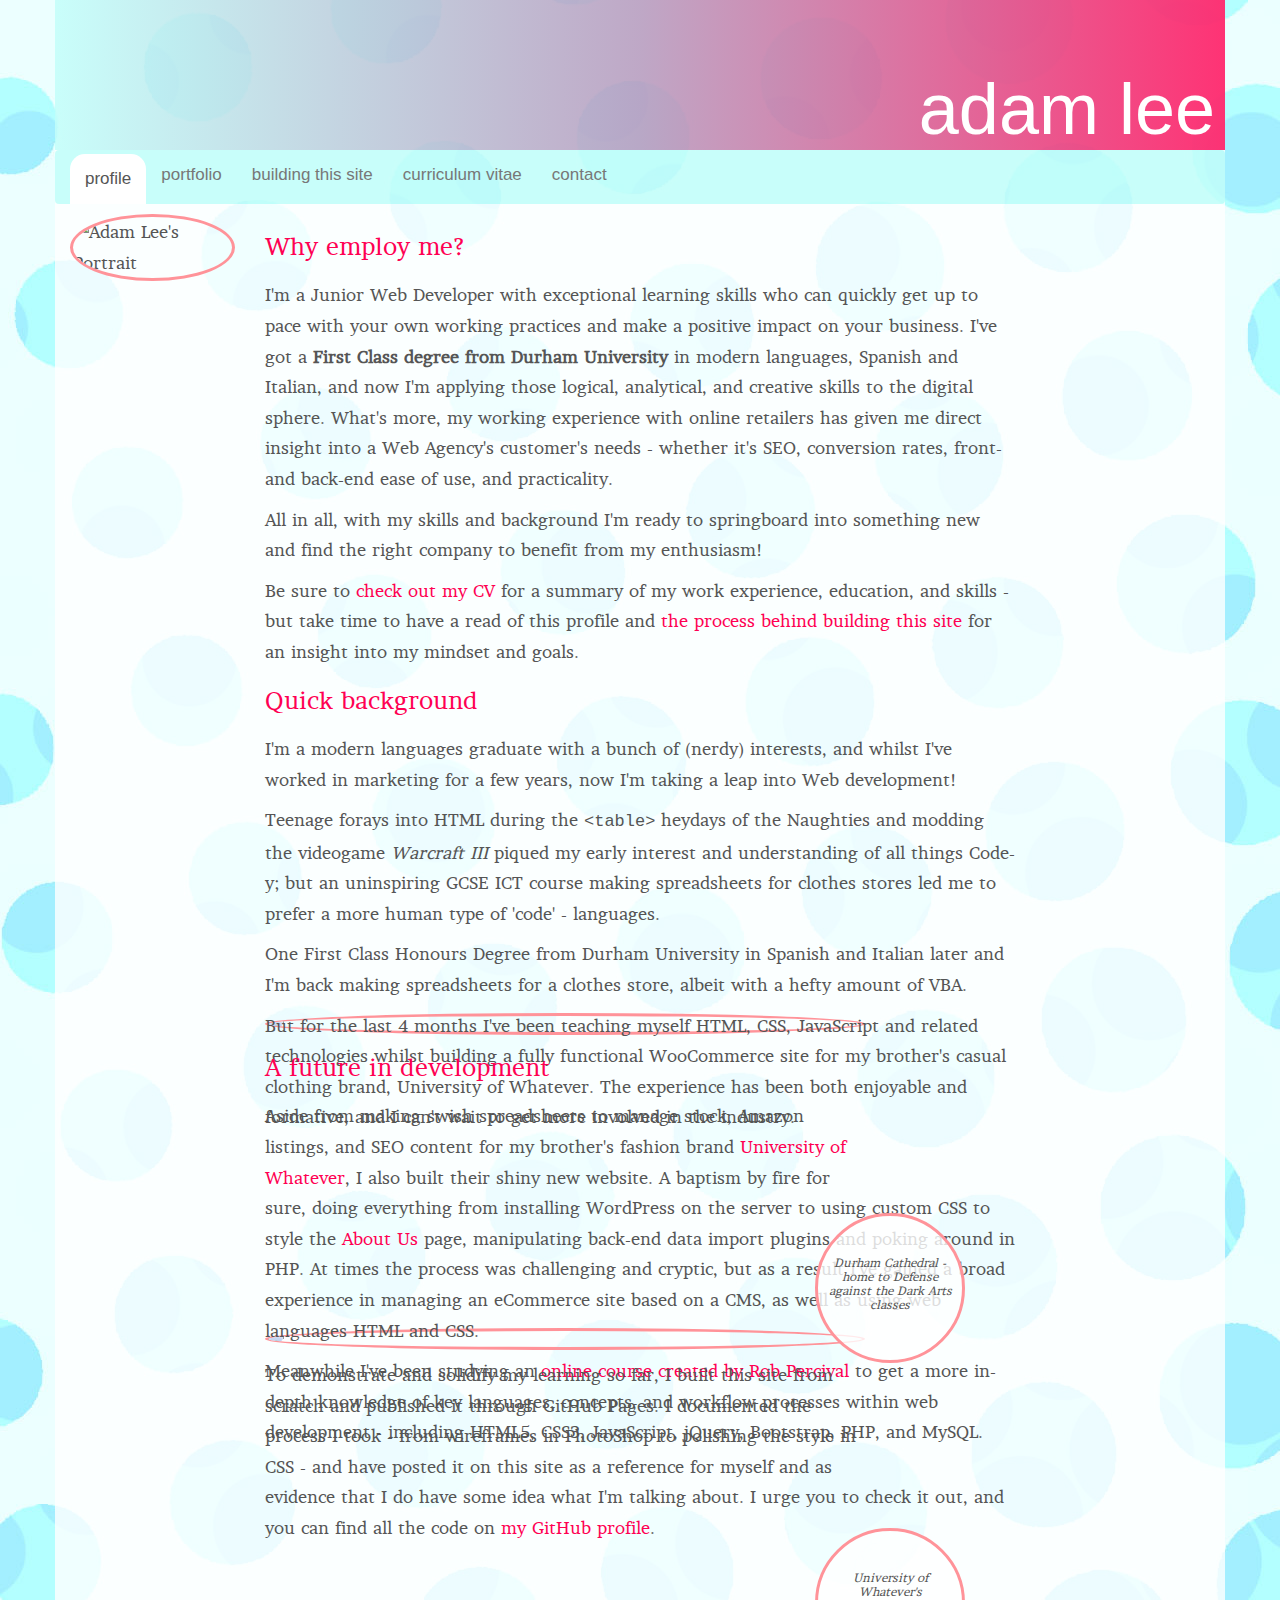
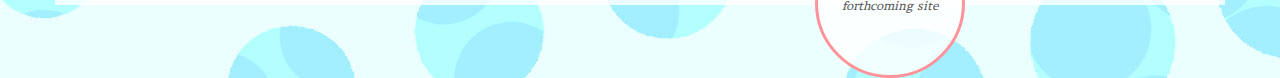
==== index.html @ 2dc08f96 "CV Content and images updated, removal of 'inset' box" ====
<!DOCTYPE html>
<html lang="en">
<head>
	<meta charset="utf-8">
    <meta http-equiv="X-UA-Compatible" content="IE=edge">
    <meta name="viewport" content="width=device-width, initial-scale=1">

	<title>Adam Lee's Portfolio</title>

	<link rel="stylesheet" href="https://maxcdn.bootstrapcdn.com/bootstrap/3.3.5/css/bootstrap.min.css">
	<link rel="stylesheet" href="https://maxcdn.bootstrapcdn.com/bootstrap/3.3.5/css/bootstrap-theme.min.css">
	<link rel="stylesheet" href="style.css">	
	
</head>
<body>


	<div class="container site-body" id="body-container">

		<!-- Site header -->

		<header class="header">

			<h1>adam lee</h1>

		</header>

		<!-- Navigation -->

	<!-- 			<div class="sidebar-nav"> -->
		<div id="nav-wrapper col-sm-12">
			<div class="navbar navbar-default" role="navigation" id="nav">
				<div class="navbar-header">
		<!-- 						<a href="#" class="navbar-brand">Adam Lee</a> -->
					<button type="button" class="navbar-toggle" data-toggle="collapse" data-target=".navbar-collapse"><span class="glyphicon glyphicon-menu-hamburger"></span><span class="sr-only">Toggle navigation</span></button>
				</div>
				<div class="collapse navbar-collapse">
					<nav>
						<ul class="nav navbar-nav">
							<li class="active"><a href="#" id="nav-profile">profile</a></li>
							<li><a href="#" id="nav-portfolio">portfolio</a></li>
							<li><a href="#" id="nav-process">building this site</a></li>
							<li><a href="#" id="nav-cv">curriculum vitae</a></li>
							<li><a href="#" id="nav-contact">contact</a></li>
						</ul>
					</nav>
				</div>
			</div>
		</div>

	
		<!-- Page header -->

<!-- 		<div class="row page-header">
			<div class="col-md-9">
				<h1 class="page-header-text" id="page-header-profile">profile</h1>
			</div>
		</div> -->

		<!-- Page body -->

<!-- 		<div class="row inset-box-row">
			<div class="col-xs-2" inset-image"">
				<div class="inset-image">
					<img src="https://github.com/alee8648/alee8648.github.io/blob/b58513f6302228e58bd4d8382549c571594428f9/images/adam-lee-portrait2.png?raw=true" alt="Adam Lee's Portrait" class="img-responsive">
				</div>
			</div>

 			<div class="col-xs-10 inset-box">
				Junior web developer with a marketing background and a strong degree looking to expand skill-set in the right business!
			</div>
		</div> -->
<!-- 
		<div class="row inset-box-row">
				<div class="inset-image">
					<img src="images/adam-lee-portrait2.png" alt="Adam Lee's Portrait" class="img-responsive">
				</div>
				<div class="inset-box-container">
					<div class="inset-box">
						Junior web developer with a marketing background and a strong degree looking to expand skill-set in the right business!
					</div>
				</div>
		</div> -->

		<div class="row page-body">


			<!-- Page content -->

			<div class="col-sm-2">
				<div class="inset-image">
					<img src="https://github.com/alee8648/alee8648.github.io/blob/b58513f6302228e58bd4d8382549c571594428f9/images/adam-lee-portrait2.png?raw=true" alt="Adam Lee's Portrait" class="img-responsive">
				</div>
			</div>

			<div class="col-sm-8">

				<div class="page-copy">

					<div class="row">

						<div id="content-profile">

							<div class="row">

								<div class="page-content-p">

									<h3>Why employ me?</h3>

									<p>I'm a Junior Web Developer with exceptional learning skills who can quickly get up to pace with your own working practices and make a positive impact on your business. I've got a <strong>First Class degree from Durham University</strong> in modern languages, Spanish and Italian, and now I'm applying those logical, analytical, and creative skills to the digital sphere. What's more, my working experience with online retailers has given me direct insight into a Web Agency's customer's needs - whether it's SEO, conversion rates, front- and back-end ease of use, and practicality.</p>

									<p>All in all, with my skills and background I'm ready to springboard into something new and find the right company to benefit from my enthusiasm!</p>

									<p>Be sure to <a href="#">check out my CV</a> for a summary of my work experience, education, and skills - but take time to have a read of this profile and <a href="#">the process behind building this site</a> for an insight into my mindset and goals.</p>

									<h3>Quick background</h3>

									<p>I'm a modern languages graduate with a bunch of (nerdy) interests, and whilst I've worked in marketing for a few years, now I'm taking a leap into Web development!</p>

									

									<p>Teenage forays into HTML during the <samp>&lt;table&gt;</samp> heydays of the Naughties and modding the videogame <em>Warcraft III</em> piqued my early interest and understanding of all things Code-y; but an uninspiring GCSE ICT course making spreadsheets for clothes stores led me to prefer a more human type of 'code' - languages.</p>

									<p>One First Class Honours Degree from Durham University in Spanish and Italian later and I'm back making spreadsheets for a clothes store, albeit with a hefty amount of VBA.</p>
									
									<p>But for the last 4 months I've been teaching myself HTML, CSS, JavaScript and related technologies whilst building a fully functional WooCommerce site for my brother's casual clothing brand, University of Whatever. The experience has been both enjoyable and formative, and I can't wait to get more involved in the industry.</p>

								
									<div class="body-image">
										<div class="body-image-inset">
											<p>Durham Cathedral - home to Defense against the Dark Arts classes</p>
										</div>

										<img src="https://github.com/alee8648/alee8648.github.io/blob/b58513f6302228e58bd4d8382549c571594428f9/images/university-of-durham.jpg?raw=true" class="img-responsive">

										
									</div>

									<h3>A future in development</h3>

									<p>Aside from making swish spreadsheets to manage stock, Amazon listings, and SEO content for my brother's fashion brand <a href="http://www.universityofwhatever.co.uk/" target="_blank">University of Whatever</a>, I also built their shiny new website. A baptism by fire for sure, doing everything from installing WordPress on the server to using custom CSS to style the <a href="http://www.universityofwhatever.co.uk" target="_blank">About Us</a> page, manipulating back-end data import plugins and poking around in PHP. At times the process was challenging and cryptic, but as a result I've gained a broad experience in managing an eCommerce site based on a CMS, as well as using web languages HTML and CSS.</p>

									<p>Meanwhile I've been studying an <a href="https://www.udemy.com/complete-web-developer-course/" target="_blank">online course created by Rob Percival</a> to get a more in-depth knowledge of key languages, concepts, and workflow processes within web development - including HTML5, CSS3, JavaScript, jQuery, Bootstrap, PHP, and MySQL.</p>

									<div class="body-image">
										<div class="body-image-inset">
											<p>University of Whatever's forthcoming site</p>
										</div>

										<img src="https://github.com/alee8648/alee8648.github.io/blob/b58513f6302228e58bd4d8382549c571594428f9/images/uow-holding-page1.jpg?raw=true" class="img-responsive">

										
									</div>


<!-- 								</div> -->

<!-- 								<div class="page-copy-img col-md-4">

									<

								</div> -->

<!-- 								<div class="page-content-p col-md-8"> -->

									<p>To demonstrate and solidify my learning so far, I built this site from scratch and published it through GitHub Pages. I documented the process I took - from wireframes in PhotoShop to polishing the style in CSS - and have posted it on this site as a reference for myself and as evidence that I do have some idea what I'm talking about. I urge you to check it out, and you can find all the code on <a href="https://github.com/alee8648" target="_blank">my GitHub profile</a>.</p>

								</div>

							</div>

						</div>
						
						<div id="content-portfolio">

							<div class="page-header">
								<h1 class="page-header-text" id="page-header-portfolio">portfolio</h1>
							</div>

							<div class="page-content-p col-md-8">
								<p>Lorem ipsum dolor sit amet, consectetur adipisicing elit. Rem accusantium reprehenderit harum atque numquam nostrum, magnam, accusamus dolores quisquam voluptas? Vero consectetur, nisi minima consequuntur facere sed hic dolorum laboriosam.</p>
							</div>
							<div class="page-copy-img col-md-4"><img src="http://marmaladeoc.com/wp-content/uploads/2014/02/stack-of-papers-537x350.jpg" alt="image1"></div>
							<div class="page-content-p col-md-8">
								<p>Lorem ipsum dolor sit amet, consectetur adipisicing elit. Dolor sit veniam magnam odio, voluptatem consectetur laudantium tempore. Explicabo dolorem, veniam facere sit eius architecto ipsam repudiandae consequatur reprehenderit a iste.</p>
							</div>
							<div class="page-copy-img col-md-4"><img src="http://marmaladeoc.com/wp-content/uploads/2014/02/stack-of-papers-537x350.jpg" alt="image2"></div>
						</div>


						<div id="content-process">

<!-- 							<div class="page-header">
								<h1 class="page-header-text" id="page-header-process">how I built this site</h1>
							</div> -->

							<div class="page-content-p">

								<h3>Why the explanation?</h3>

								<p>I'm never happy with simply muddling through a process to get to the end result, so I've been careful in building my sites to gain an insight into what's going on as I do it. And how better to present my new webpage knowledge than in a webpage?</p>

								<h3>Stage 1: Concept and Content Plan</h3>

								<p>So I want to make a website, but what exactly will go in it? It's important that the content shapes the design and not vice versa, so my first step was committing my ideas to pen and paper. A simple step, but referring back to these notes continuously throughout the rest of the process proved its worth.</p>

								<h3>Stage 2: Photoshop Wireframes</h3>

								<p>I took to Photoshop to quickly sketch out the different areas of the site using simple coloured boxes to represent <samp>&lt;div&gt;</samp> elements, and naming the layers with the classes I would eventually use when coding. Making a responsive site, I made 3 different versions of the wireframes to demonstrate to myself how the site should adapt to the screen size. My design would ultimately change, but having that reference for class names, and a PSD file I could go back and play around with (and build my visual mockup on) was invaluable.</p>

								<div class="body-image">
									<div class="body-image-inset">
										<p>Later style and practicality would better inform my boxy decisions</p>
									</div>

									<img src="images/adam-lee-portfolio-wireframes.jpg" class="img-responsive" alt="The wireframes used on the site">

										
								</div>

								<h3>Stage 3: Visual Mock-up</h3>

								<p>Based on the wireframes, I began to add visual elements such as images, text, colours, and backgrounds to provide a goal to code towards. However, I admit I cheated by building the wireframes in code first to see how they'd look with Bootstrap's default styling. Or maybe that's not cheating at all?</p>

								<p>But my first visual mock-up got scrapped almost completely, its definite estate agent flavour not coinciding with my design goals. The new look is fresher, more original, and appealing to the eye, and it's this second visual mock-up I've been building on since.</p>

								<div class="body-image">
									<div class="body-image-inset">
										<p>I like purple but... this resembled the worst of the Brighton letting agents I've experienced recently</p>
									</div>

									<img src="images/adam-portfolio-rejected-style.jpg" class="img-responsive" alt="The site's original rejected style">

										
								</div>

								<h3>Stage 4: Content and Graphics</h3>

								<p>As content-writer and selfie-photographer for my own site I had to take some time out to actually write the stuff. Until the text and images were complete I used everyone's favourite fake Latin placeholder text and some fetching photographs of stacks of folders.</p>

								<p>I don't purport to be a graphic designer, but a working knowledge of Photoshop helped me to get the graphics I wanted for the site - including designing my own background.</p>

								<h3>Stage 5: HTML &amp; JavaScript</h3>

								<p>Leaving the bulk of the styling work aside, I started coding by building the <samp>&lt;div&gt;</samp> framework using the classes from my wireframes PSD file and the content titles from my content plan. Knowing I would be using Bootstrap's grid system, I added the relevant container, row, and col- classes to create a responsive site before beginning on the true styling.</p>

								<p>With the goal of making the site functional before making it pretty, I also coded the JavaScript to allow switching between the content 'tabs'. This was achieved by giving the navigation buttons ids then using substrings to find the relevant content to display.</p>

								

								<h3>Stage 6: CSS</h3>

								<p>Some design elements from my visual mock-up were surprisingly easy to lift and apply in CSS, such as the gradient on the header, but others took a bit more fiddling and learning to get right - such as the image caption 'insets' that required different styling for different screen sizes to maintain a satisfying responsive experience.</p>

								<p>Now that I'd converted my mock-up into a website, I iterated on various elements of my design to make more informed decisions now that I could test them in the more natural setting of the browser.</p>

								<div class="body-image">
									<div class="body-image-inset">
										<p>I dare say there are more tricks to learn beyond my own brand of code organisation</p>
									</div>

									<img src="images/code-in-progress.jpg" class="img-responsive" alt="Code in progress">

										
								</div>

								<p>To write my code I used Sublime Text 3, becoming a fan of the Emmet package for shorthand HTML typing whilst at it. I'm a shortcut junkie, and these tools scratched an itch when it came to make the process of code writing more efficient.</p>

								<h3>Stage 7: Hosting</h3>

								<p>Turns out Adam Lee is a fairly popular name, but the snazzy new .xyz domain was available - hopefully all the snazzier for Google's adoption of it. As I'd been keeping my site backed up and up-to-date on GitHub, hosting it there as a personal portfolio page made sense. And of course, it means <a href="https://github.com/alee8648">all the code is available publicly</a> there now, should you want to see it!</p>

								<h3>Stage 8: Future considerations</h3>

								<p>As a fledgling Web Developer, I'm well aware of my limitations. Keeping the site restricted to one HTML document made it easy to edit site-wide elements, such as the header and navigation, but in future the use of <strong>PHP</strong> would be a more comprehensive solution. Splitting the content to different pages would make for a more logical URL structure and avoid too much content being kept hidden with CSS.</p>

								<p>I also hope to develop the JavaScript and jQuery functions of the page to create a more interactive and appealing experience. For example, animating the switch between tabs would create a smoother user experience, as would more dynamic captions and page insets. As a gamer and UX snob, I find the feel of a website/interface to be a driving factor in how long I'm willing to spend using it. Identifying exactly what makes these experiences so satisfying is one of the most exciting aspects of web development to me.</p>

								<p>As I continue to learn more, I intend that the site grow with me as a demonstration of my abilities.</p>

							</div>
						</div>


						<div id="content-cv">

							<h3>In short</h3>

							<p>Fast-learning web developer with a background in marketing, a First Class Honours degree from Durham University, and a knack for all things digital. Having taught myself HTML, CSS, and WordPress to produce a fully functioning eCommerce site for a client, I'm looking to grow within a professional agency whilst expanding my skill set.</p>

							<h3>Education</h3>

							<p><strong>First Class BA(Hons) Modern Languages and Cultures (Spanish &amp; Italian)</strong><br>

							<em>University of DurhamOct 2009 - Jun 2013</em>

							<ul>
								<li>Particularly impressive results (80%+) in well-researched and professionally written critical analysis essays – including creatively inclined work such as academic film reviews and literary translations</li>
								<li>Strong analytical skills developed on linguistic, cultural, and intercultural levels through study of literature, linguistics, history, art, and cinema</li>
								<li>Recommended for Post-graduate study in Visual Arts, Film, or Literature</li>
								<li>Structured, methodical approach to tasks and deadline management</li>
								<li>Found and ran a Book Club Society, heading the group as discussion leader</li>

							</ul></p>

							<p><strong>'A' Level, 'AS' Level</strong><br>
							<em>Sleaford Joint Sixth Form Sep 2007 - Jul 2009</em>
								<ul>
									<li>'A' grade achieved in Maths, Spanish, French, and English Language at 'AS' and 'A' Level, 'A' grade in Critical Thinking at 'AS' Level (prior to introduction of A* grades)</li>
								</ul>
							</p>

						<h3>Employment</h3>

						<p><strong>Marketing and Social Media Assistant</strong><br>
						<em><a href="http://www.bangandstrike.com" target="_blank">BANG+STRIKE</a> (Online retailer of men's underwear) Aug 2014 - Feb 2015</em>
							<ul>
								<li>Responsible for the site's numerous social channels, including Facebook, Twitter, Instagram, Pinterest, Tumblr, and Google+, and co-ordinating with the Marketing Manager and Creative Director to deliver the marketing strategy evenly</li>
								<li>Monitored Google Analytics on a weekly basis for feedback on blog popularity, inbound links, and social media coverage. Also attended Google Analytics training</li>
								<li>Researched and monitored competitors and the market, optimising social media and blogs to keep up with advances</li>
								<li>Enacted A/B testing on Facebook posts to find the most successful content formula</li>
								<li>Principal blog-writer, responsible for creation of interesting, creative, and SEO-friendly content on WordPress.</li>
								<li>PR responsibilities including communicating with models and other public figures to create Q&amp;A posts, and outreach to key influencers to feature our content</li>

							</ul>
						</p>

						<p><strong>Copywriter, Blogger, and Social Media Consultant</strong><br>
						<em>Freelance work Sep 2014 - May 2015</em>
						<ul>
							<li>Took on a large project for <a href="http://www.amazon.co.uk/s/ref=bl_sl_s_ap_web_83450031?ie=UTF8&node=83450031&field-brandtextbin=UOW" target="_blank">Patchworks.co.uk</a> (digital agency) writing enticing and descriptive landing pages for prospective clients, creating hundreds of iterations of a similar product page for optimal SEO</li>
							<li>Optimised Amazon listings for <a href="http://www.universityofwhatever.co.uk" target="_blank">University of Whatever</a> (loungewear retailer) and <a href="http://www.amazon.co.uk/s/ref=bl_sl_s_ap_web_83450031?ie=UTF8&node=83450031&field-brandtextbin=Oneskee">Oneskee</a> (all-in-one ski suit retailer) for traffic, exposure, and conversion with convincing copy and measured experimentation</li>
							<li>Compiled and wrote justified and cogent finance applications, including business proposals, for University of Whatever, helping to secure funding for a new print studio</li>
							<li>Began a blog series for University of Whatever and simple social media strategy to create an online presence for the budding brand</li>
							<li>Edited and rewrote customer communication for <a href="http://www.hamptondean.co.uk/">Hampton Dean</a> chartered financial advisors according to their specification, making a complex subject intelligible for clients</li>
						</ul></p>

						<p><strong>Research Analyst Intern</strong><br>
						<em><a href="http://www.mediameasurement.com">Media Measurement</a> (Social Media Analytics agency) May - July 2014</em>
						<ul>
							<li>Quickly learnt to use Salesforce's Radian6 social media monitoring tool, assisting on two team projects to produce reports for client Reckitt Benckiser within my first week</li>
							<li>Analysed and critiqued effectiveness of social media campaigns for FMCG brands, gaining insight on customer/market usage of social platforms, and discovering opportunities for brand engagement for clients</li>
							<li>Identified social media personas and how they interacted with the brand to advise the client on how to effectively engage different demographics</li>
							<li>Acted independently to compile a list of recommendations for the improvement of the Radian6 software</li>
							<li>Using Excel, converted raw data into revealing graphs and actionable insights in reports for clients, taking an active role in putting forward suggestions and discoveries</li>
							<li>Planned and produced individual written snapshot reports for clients such as Unilever</li>
							<li>Employed language and cultural skills in order to analyse data from global markets in Spanish, Italian, and French</li>
						</ul></p>

						<p>
							<strong>Amazon Marketing Specialist</strong><br>
							<em>UOW Limited (Online clothing brand) Aug 2013 - May 2014</em>
							<ul>
								<li>Personally doubled the brand's Amazon traffic through significant breakthroughs in understanding the algorithm</li>
								<li>Regularly analysed sales, page views and conversion rates through weekly reports and the creation of a database, allowing the company to highlight problematic and successful listings</li>
								<li>Managed Amazon listings - adding new products, pruning old ones, and optimising existing products through CSV imports to ensure continuity and performance across the European and American platforms</li>
								<li>Responsible for all copywriting - the website, product descriptions, brand message - and communications with translators and web developers</li>
							</ul>
						</p>

						<h3>Year Abroad</h3>

						<p><strong>English camp language teacher</strong><br>
						<em>Enforex (Spain) July - August 2011</em>
						<ul>
							<li>Communication and teamwork skills challenged by co-ordinating large groups of teenagers with other tutors unsupervised by seniors.</li>
						</ul></p>

						<p><strong>Erasmus programme</strong><br>
						<em>University of Granada (Spain) Sep 2011 - Feb 2012</em>
						<ul>
							<li>Significant time spent living abroad - studying in a different language and culture and socialising with other students from across the world</li>
						</ul></p>

						<p><strong>English language assistant</strong><br>
						<em>IIS Rolando da Piazzola (Italy) Apr - Jun 2012 </em>
						<ul>
							<li>Clear communication and creativity essential for engaging teenagers in language activities, both planned personally and by others.</li>
						</ul></p>

						<p><strong>Intensive advanced Italian language course</strong><br>
						<em>Europass (Italy) Aug - Sep 2012</em>
						<ul>
							<li>Cultural awareness and linguistic skills expanded whilst living and studying in Florence</li>
						</ul></p>

						<h3>Skills &amp; Competencies</h3>

						<p><strong>Languages:</strong> English (native), Spanish (fluent), Italian (fluent), French (good)</p>
						<p>
							<strong>Digital</strong>
							<ul>
								<li>Experienced in use of <strong>Magento</strong> and <strong>Amazon Seller Central</strong></li>
								<li>Highly proficient in use of social media platforms <strong>Facebook</strong>, <strong>Twitter</strong>, <strong>Pinterest</strong>, <strong>Tumblr</strong>, <strong>Google+</strong>, <strong>YouTube</strong>, and social media management systems <strong>Hootsuite</strong> and <strong>Buffer</strong>. Well accustomed to use of <strong>WordPress</strong> for blogs</li>
								<li>Experience and trained in use of <strong>Google analytics</strong>, and familiar with <strong>Google AdWords</strong>. Experienced in use of <strong>Radian6</strong> social media analytics.</li>
								<li>Proficient use of <strong>Microsoft Excel</strong> and <strong>Word</strong>, and an understanding of databases</li>
								<li>Self-taught beginner level understanding of web languages <strong>HTML5</strong> (including <strong>Bootstrap</strong>), <strong>CSS3</strong>, and <strong>JavaScript</strong> (including <strong>jQuery</strong>)</li>
								<li>Self-confessed geek - I love teaching myself  new software and programming languages (like <strong>GameMaker Language</strong>) and, and am always keen to pick up new digital skills!</li>
							</ul>
						</p>
						<p><strong>Driving license:</strong> Full UK Driving License</p>

						</div>

						<div id="content-contact">

							<h3>Contact</h3>
							<p>Want to have a chat?</p>

							<p><strong>Email:</strong> <a href="mailto:alee8648@gmail.com" target="_blank">alee8648@gmail.com</a></p>
							<p>For more contact details, download my CV as a PDF here.</p>
							<a href="adam-lee-curriculum-vitae21032015-writing.pdf" class="download-cv" download><span class="glyphicon glyphicon-download-alt"></span></a>



						</div>
					</div>
					<div class="col-sm-2"></div>
				</div>
			</div>
		</div>
	</div>

	<script src="https://ajax.googleapis.com/ajax/libs/jquery/1.11.3/jquery.min.js"></script>
	<script src="https://maxcdn.bootstrapcdn.com/bootstrap/3.3.5/js/bootstrap.min.js"></script>
	<script type="text/javascript" src="scripts.js"></script>
</body>
</html>
---- style.css ----
/*        Fonts          */

@font-face {
    font-family: 'brawlerregular';
    src: url('fonts/brawler-webfont.eot');
    src: url('fonts/brawler-webfont.eot?#iefix') format('embedded-opentype'),
         url('fonts/brawler-webfont.woff2') format('woff2'),
         url('fonts/brawler-webfont.woff') format('woff'),
         url('fonts/brawler-webfont.ttf') format('truetype'),
         url('fonts/brawler-webfont.svg#brawlerregular') format('svg');
    font-weight: normal;
    font-style: normal;

}

/*        Whole page          */



body {
  font-family: brawlerregular, georgia, serif;
/*  background-color: #e3e3e3;*/
  /*font-family: 'Book Antiqua', Palatino, 'Palatino Linotype', 'Palatino LT STD', Georgia, serif;*/
  background-image: url(images/portfolio-circles-background2.jpg);
  /*background-attachment: fixed;*/
  text-align: left;
  color:#555;
  font-size: 17px;
  line-height: 180% !important;
}

a {
  color:#FF0052;
}

.site-body {
  background-color:rgba(255, 255, 255, 0.8);
}


/*        Header          */

.header {
  height:150px;
/*  width: 100%;*/
/*  background-color:#3F1E46;*/
  background: linear-gradient(to right, rgba(0,251,232,0.2), rgba(100, 37, 113, 0.4), rgba(255, 0, 82, 0.8));
  text-align: right;
  color: #fff;
  font-family: 'Century Gothic', CenturyGothic, AppleGothic, sans-serif;
}

.header h1 {
  padding-top: 70px;
  padding-right: 10px;
  font-size: 72px;
  margin: 0;
}

/*        Navbar          */

/*@media (min-width: 768px) {
  .sidebar-nav .navbar .navbar-collapse {
    padding: 0;
    max-height: none;
  }
  .sidebar-nav .navbar ul {
    float: none;
  }
  .sidebar-nav .navbar ul:not {
    display: block;
  }
  .sidebar-nav .navbar li {
    float: none;
    display: block;
  }
  .sidebar-nav .navbar li a {
    padding-top: 12px;
    padding-bottom: 12px;
  }
  .sidebar-nav {
  margin-top:10px;
  }

  .site-body {
  box-shadow: 5px 5px 20px #888888;
  overflow: auto;
  margin-top:20px;
  margin-bottom: 100px;
}
}*/

.navbar {
  z-index: 50;
  overflow: hidden;

}
.navbar-default {
  margin-bottom: 0px !important;
  background-color: rgba(0,251,232,0.2);
  font-family: 'Century Gothic', CenturyGothic, AppleGothic, sans-serif;
  background-image: none;
  box-shadow: none;
  border: 0;
}

.navbar-default .navbar-nav > .active > a, 
.navbar-default .navbar-nav > .active > a:hover, 
.navbar-default .navbar-nav > .active > a:focus {
  background-color: rgba(255,255,255,1);
  background-image: none;
  border-bottom: none;
  border-top-right-radius:15px;
  border-top-left-radius:15px;
  margin-top:4px;
  padding-top:-4px;
}

.navbar-default .navbar-nav > li > a:hover {
  background-color: rgba(255,255,255,0.6);
  background-image: none;
  border-bottom: none;
  border-top-right-radius:15px;
  border-top-left-radius:15px;
  margin-top:4px;
  padding-top:-4px;
}


/*.navbar-default .navbar-toggle .icon-bar {
    background-color: red;
}*/

#nav.affix {
    position: fixed;
    top: 0px;
    width: 100%;
    background-color: rgba(210,254,251,0.9)
}

#nav-wrapper {
/*  width: 100%;
  margin-right: 0 !important;*/
/*  background-color: rgba(0,251,232,0.2);*/
}

/*        Page header          */

.page-header {
/*  background-color: #AAD8F1;*/
/*  background-color: #fff;*/
  padding:0;
  margin-top: 0;
/*  margin-bottom: 15px;*/
  overflow: auto;
  color:#3F1E46;
  font-family: 'Century Gothic', CenturyGothic, AppleGothic, sans-serif;
}

.page-header-text {
  text-align: right;
}

/*Top of the page inset*/

.inset-box-row {
  height: 180px;
/*  position: relative;*/
  margin-top: 5px !important;
}

.inset-image {
/*  max-width: 100%;*/
/*  max-height: 100%;*/
/*  float: left;*/
}

.inset-image img {
  border:3px #ff9399 solid;
  border-radius: 50%;
  padding: -3px;
  max-height: 100%;
  max-width: 100%;
}

/*.inset-box-container {
  display: inline;
  height:150px;
  width: 500px;
}*/

.inset-box {
  border:3px #ff9399 solid;
  border-radius: 5px;
  font-style:italic;
  padding: 10px;
  font-size: 14px;
  line-height: 14px !important;

/*  display: block;
  height: 50px;*/
/*
  max-width: 80%;
  max-height: 100%;*/
  height: 50px;
  position: relative;
  top: 50%;
  transform: translateY(-50%);
/*  left:26%;*/
}



/*        Content          */

.container {
  padding: 0; 
}
.row { 
  padding:0;
  margin:0;
}

.page-body {

  padding-top: 10px; 
  padding-bottom: 50px;
}


h3 {
  color:#FF0052;
  padding-bottom: 10px;
}


/* Content pages */

#content-profile {
  display: block;

}

#content-portfolio, #content-process, #content-contact, #content-cv {
  display: none;
}

.download-cv {
  font-size: 200%;
}

/*Images and insets*/

.body-image {
  margin-top:-130px;
  margin-bottom: 10px;
}

.body-image img {
  border:3px #ff9399 solid;
  border-radius: 50%;
}

.body-image-inset {
  border:3px #ff9399 solid;
  border-radius: 50%;
  height: 150px;
  width: 150px;
  background-color: rgba(255,255,255,0.8);
  position: relative;
  right:20px;
  top:170px;
  float: right;
}

.body-image-inset p {
  font-size: 12px;
  font-style: italic;
  line-height:14px;
  display: block;
  padding: 40px 5px 0px 5px;
  text-align: center;
}

@media (min-width: 768px) {
  .body-image-inset {
    right: 20px;
    top: 170px;
    height: 150px;
    width: 150px;
  }

  .body-image-inset p {
    padding: 40px 5px 0 5px;
  }
}

@media (min-width: 992px) {
  .body-image-inset {
    right: 20px;
    top: 200px;
  }
}

@media (min-width: 1200px) {
  .body-image-inset {
    right: 50px;
    top: 200px;
  }
}
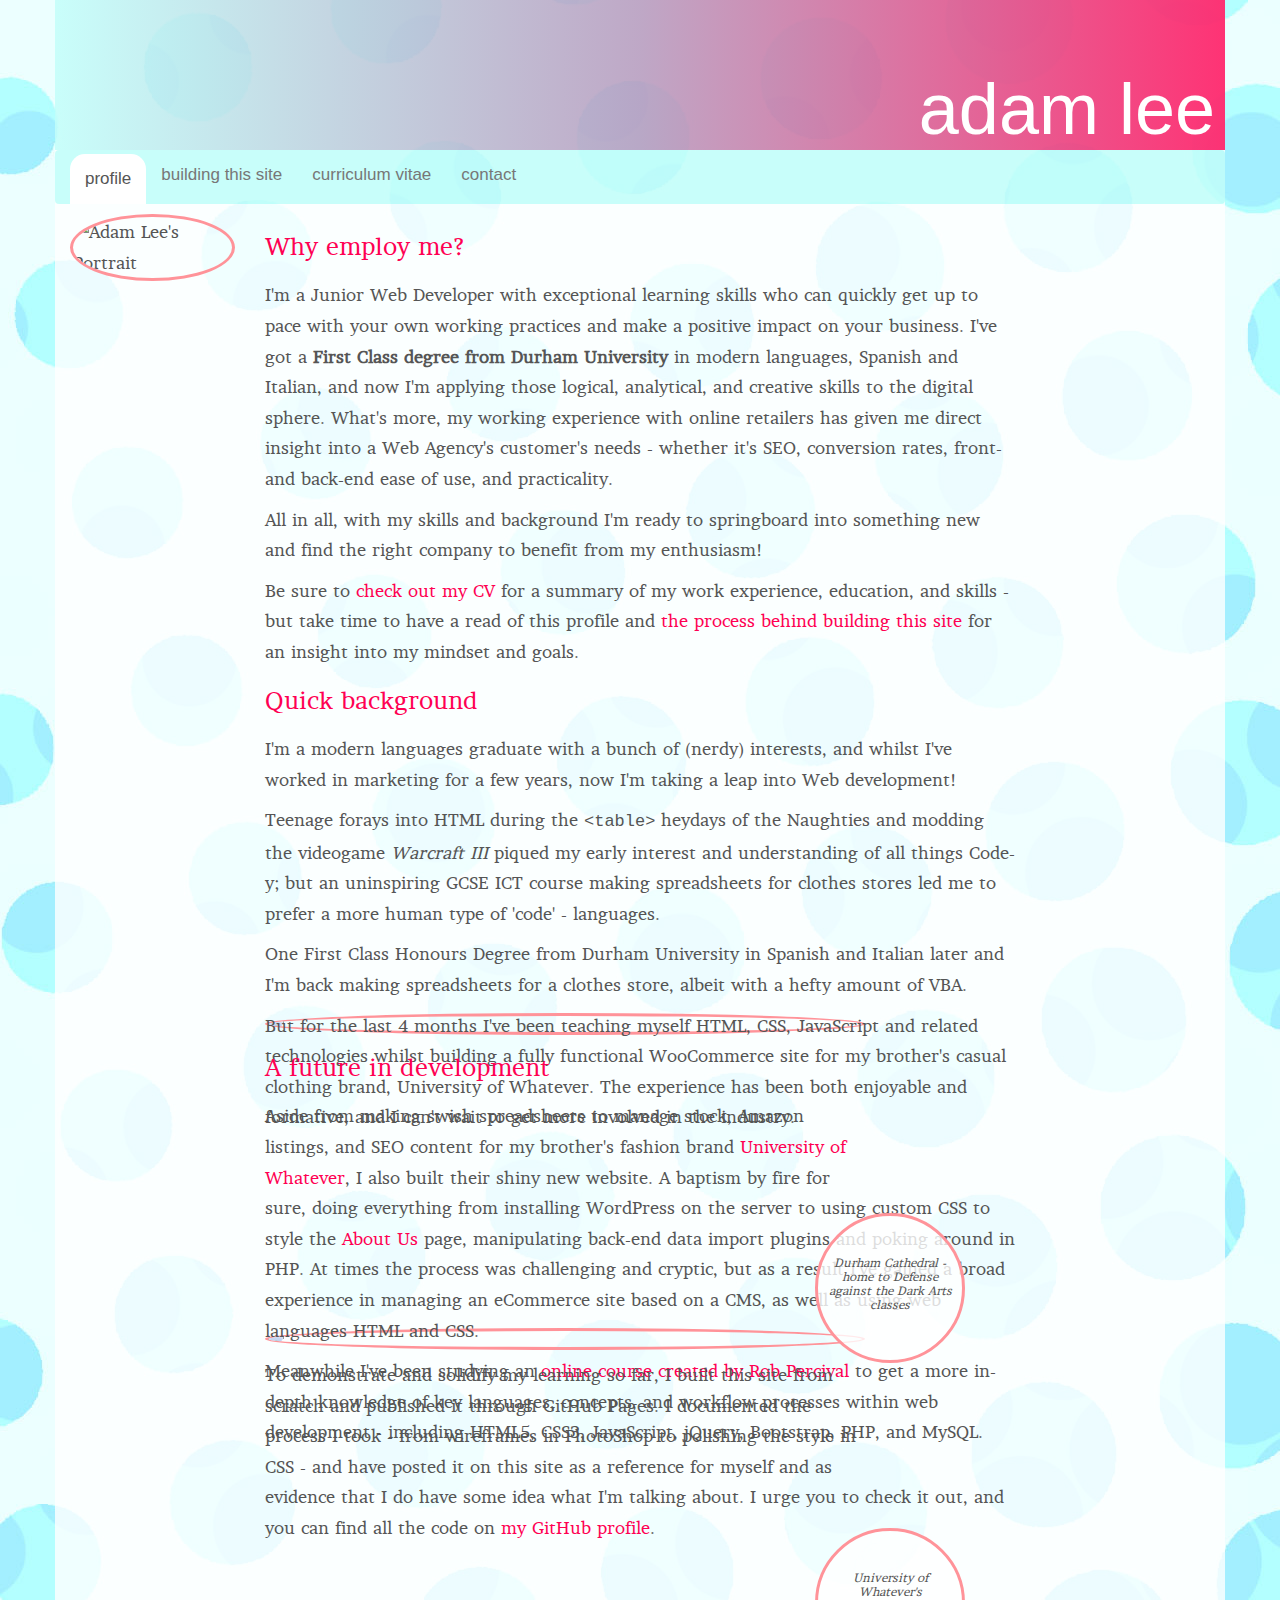
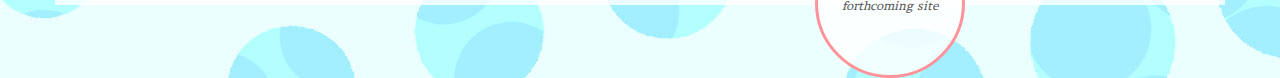
==== commit 1f250c22: "Modifications to CV and contact page" ====
--- a/index.html
+++ b/index.html
@@ -7,6 +7,7 @@
 
 	<title>Adam Lee's Portfolio</title>
 
+	<link rel="stylesheet" href="https://maxcdn.bootstrapcdn.com/font-awesome/4.4.0/css/font-awesome.min.css">
 	<link rel="stylesheet" href="https://maxcdn.bootstrapcdn.com/bootstrap/3.3.5/css/bootstrap.min.css">
 	<link rel="stylesheet" href="https://maxcdn.bootstrapcdn.com/bootstrap/3.3.5/css/bootstrap-theme.min.css">
 	<link rel="stylesheet" href="style.css">	
@@ -27,18 +28,16 @@
 
 		<!-- Navigation -->
 
-	<!-- 			<div class="sidebar-nav"> -->
 		<div id="nav-wrapper col-sm-12">
 			<div class="navbar navbar-default" role="navigation" id="nav">
 				<div class="navbar-header">
-		<!-- 						<a href="#" class="navbar-brand">Adam Lee</a> -->
 					<button type="button" class="navbar-toggle" data-toggle="collapse" data-target=".navbar-collapse"><span class="glyphicon glyphicon-menu-hamburger"></span><span class="sr-only">Toggle navigation</span></button>
 				</div>
 				<div class="collapse navbar-collapse">
 					<nav>
 						<ul class="nav navbar-nav">
 							<li class="active"><a href="#" id="nav-profile">profile</a></li>
-							<li><a href="#" id="nav-portfolio">portfolio</a></li>
+<!-- 							<li><a href="#" id="nav-portfolio">portfolio</a></li> -->
 							<li><a href="#" id="nav-process">building this site</a></li>
 							<li><a href="#" id="nav-cv">curriculum vitae</a></li>
 							<li><a href="#" id="nav-contact">contact</a></li>
@@ -171,21 +170,10 @@
 
 						</div>
 						
-						<div id="content-portfolio">
-
-							<div class="page-header">
-								<h1 class="page-header-text" id="page-header-portfolio">portfolio</h1>
-							</div>
-
-							<div class="page-content-p col-md-8">
-								<p>Lorem ipsum dolor sit amet, consectetur adipisicing elit. Rem accusantium reprehenderit harum atque numquam nostrum, magnam, accusamus dolores quisquam voluptas? Vero consectetur, nisi minima consequuntur facere sed hic dolorum laboriosam.</p>
-							</div>
-							<div class="page-copy-img col-md-4"><img src="http://marmaladeoc.com/wp-content/uploads/2014/02/stack-of-papers-537x350.jpg" alt="image1"></div>
-							<div class="page-content-p col-md-8">
-								<p>Lorem ipsum dolor sit amet, consectetur adipisicing elit. Dolor sit veniam magnam odio, voluptatem consectetur laudantium tempore. Explicabo dolorem, veniam facere sit eius architecto ipsam repudiandae consequatur reprehenderit a iste.</p>
-							</div>
-							<div class="page-copy-img col-md-4"><img src="http://marmaladeoc.com/wp-content/uploads/2014/02/stack-of-papers-537x350.jpg" alt="image2"></div>
-						</div>
+<!-- 						<div id="content-portfolio">
+
+							
+						</div> -->
 
 
 						<div id="content-process">
@@ -284,9 +272,77 @@
 
 						<div id="content-cv">
 
+							<p class="download-text">Download as PDF <a href="adam-lee-curriculum-vitae21032015-writing.pdf" class="download-cv" download><span class="glyphicon glyphicon-download-alt"></span></a></p>
+
 							<h3>In short</h3>
 
 							<p>Fast-learning web developer with a background in marketing, a First Class Honours degree from Durham University, and a knack for all things digital. Having taught myself HTML, CSS, and WordPress to produce a fully functioning eCommerce site for a client, I'm looking to grow within a professional agency whilst expanding my skill set.</p>
+
+							<h3>Skills &amp; Competencies</h3>
+
+<!-- 							<p><strong>Languages:</strong> English (native), Spanish (fluent), Italian (fluent), French (good)</p>
+							<p>
+								<strong>Digital</strong>
+								<ul>
+									<li>Experienced in use of <strong>Magento</strong> and <strong>Amazon Seller Central</strong></li>
+									<li>Highly proficient in use of social media platforms <strong>Facebook</strong>, <strong>Twitter</strong>, <strong>Pinterest</strong>, <strong>Tumblr</strong>, <strong>Google+</strong>, <strong>YouTube</strong>, and social media management systems <strong>Hootsuite</strong> and <strong>Buffer</strong>. Well accustomed to use of <strong>WordPress</strong> for blogs</li>
+									<li>Experience and trained in use of <strong>Google analytics</strong>, and familiar with <strong>Google AdWords</strong>. Experienced in use of <strong>Radian6</strong> social media analytics.</li>
+									<li>Proficient use of <strong>Microsoft Excel</strong> and <strong>Word</strong>, and an understanding of databases</li>
+									<li>Self-taught beginner level understanding of web languages <strong>HTML5</strong> (including <strong>Bootstrap</strong>), <strong>CSS3</strong>, and <strong>JavaScript</strong> (including <strong>jQuery</strong>)</li>
+									<li>Self-confessed geek - I love teaching myself  new software and programming languages (like <strong>GameMaker Language</strong>) and, and am always keen to pick up new digital skills!</li>
+								</ul>
+							</p>
+							<p><strong>Driving license:</strong> Full UK Driving License</p> -->
+
+							<table class="table">
+								<tr>
+									<th>Web Languages</th>
+									<td>
+										<ul>
+											<li>Diligent user of <strong>HTML5</strong> with a keen eye for compliant, semantic, and organised code</li>
+											<li>Experienced in converting my own designs to <strong>CSS3</strong> from PSD, and adapting existing styles to create functional, appealing, and responsive websites</li>
+											<li>Creative user of <strong>JavaScript &amp; jQuery</strong> to create interesting, dynamic web elements to improve a site's feel and functionality</li>
+											<li>Beginner-level knowledge of the uses and value of <strong>PHP</strong> as a back-end language</li>
+											<li>Understanding and experience in use of <strong>Git</strong> version control software as a collaboration tool and back-up system</li>
+										</ul>
+									</td>
+								</tr>
+								<tr>
+									<th>Frameworks &amp; CMS</th>
+									<td>
+										<ul>
+											<li>Employed Twitter <strong>Bootstrap</strong> to design and develop a personal portfolio site, acknowledging the importance of responsive design for SEO, usability, and conversion</li>
+											<li>Created an eCommerce site using <strong>WooCommerce for WordPress</strong>, informed by my broad understanding and direct experience of a client's needs that goes beyond the specification</li>
+											<li>Experience installing, setting up, and running essential WordPress plug-ins such as <strong>WPMultiLingual, WP All Import,</strong> and <strong>Yoast SEO</strong></li>
+											<li>Familiar with <strong>Magento CMS</strong>, and advanced use of <strong>Amazon Seller Central</strong></li>
+										</ul>
+									</td>
+								</tr>
+								<tr>
+									<th>Digital</th>
+									<td>
+										<ul>
+											<li>Proficient use of <strong>MS Excel</strong> and <strong>Word</strong>, including a good standard of <strong>VBA for Excel</strong>, used to create dynamic and powerful spreadsheets to streamline work processes</li>
+											<li>Understanding of databases and self-taught <strong>SQL</strong>, with experience in their construction</li>
+											<li>Highly proficient in use of social media for business, including Facebook, Twitter, Pinterest, Tumblr, Google+, YouTube, and social media management systems Hootsuite and Buffer. Well accustomed to use of WordPress for blogs</li>
+											<li>Experience and trained in use of <strong>Google analytics</strong>, and familiar with <strong>Google AdWords</strong>. Experienced in use of <strong>Radian6</strong> social media analytics</li>
+											<li>Practical user of <strong>Adobe PhotoShop</strong> for wireframe design, creation of visual mock-ups, and essential modifications to graphics</li>
+											<li>Self-confessed geek - I love teaching myself  new software and programming languages (like GameMaker Language) and am always keen to pick up new digital skills!</li>
+										</ul>
+									</td>
+								</tr>
+								<tr>
+									<th>Languages</th>
+									<td>
+										<ul>
+											<li>English (native), Spanish (fluent), Italian (fluent), French (good)</li>
+										</ul>
+									</td>
+								</tr>
+							</table>
+
+
+
 
 							<h3>Education</h3>
 
@@ -310,95 +366,81 @@
 								</ul>
 							</p>
 
-						<h3>Employment</h3>
-
-						<p><strong>Marketing and Social Media Assistant</strong><br>
-						<em><a href="http://www.bangandstrike.com" target="_blank">BANG+STRIKE</a> (Online retailer of men's underwear) Aug 2014 - Feb 2015</em>
-							<ul>
-								<li>Responsible for the site's numerous social channels, including Facebook, Twitter, Instagram, Pinterest, Tumblr, and Google+, and co-ordinating with the Marketing Manager and Creative Director to deliver the marketing strategy evenly</li>
-								<li>Monitored Google Analytics on a weekly basis for feedback on blog popularity, inbound links, and social media coverage. Also attended Google Analytics training</li>
-								<li>Researched and monitored competitors and the market, optimising social media and blogs to keep up with advances</li>
-								<li>Enacted A/B testing on Facebook posts to find the most successful content formula</li>
-								<li>Principal blog-writer, responsible for creation of interesting, creative, and SEO-friendly content on WordPress.</li>
-								<li>PR responsibilities including communicating with models and other public figures to create Q&amp;A posts, and outreach to key influencers to feature our content</li>
-
-							</ul>
-						</p>
-
-						<p><strong>Copywriter, Blogger, and Social Media Consultant</strong><br>
-						<em>Freelance work Sep 2014 - May 2015</em>
-						<ul>
-							<li>Took on a large project for <a href="http://www.amazon.co.uk/s/ref=bl_sl_s_ap_web_83450031?ie=UTF8&node=83450031&field-brandtextbin=UOW" target="_blank">Patchworks.co.uk</a> (digital agency) writing enticing and descriptive landing pages for prospective clients, creating hundreds of iterations of a similar product page for optimal SEO</li>
-							<li>Optimised Amazon listings for <a href="http://www.universityofwhatever.co.uk" target="_blank">University of Whatever</a> (loungewear retailer) and <a href="http://www.amazon.co.uk/s/ref=bl_sl_s_ap_web_83450031?ie=UTF8&node=83450031&field-brandtextbin=Oneskee">Oneskee</a> (all-in-one ski suit retailer) for traffic, exposure, and conversion with convincing copy and measured experimentation</li>
-							<li>Compiled and wrote justified and cogent finance applications, including business proposals, for University of Whatever, helping to secure funding for a new print studio</li>
-							<li>Began a blog series for University of Whatever and simple social media strategy to create an online presence for the budding brand</li>
-							<li>Edited and rewrote customer communication for <a href="http://www.hamptondean.co.uk/">Hampton Dean</a> chartered financial advisors according to their specification, making a complex subject intelligible for clients</li>
-						</ul></p>
-
-						<p><strong>Research Analyst Intern</strong><br>
-						<em><a href="http://www.mediameasurement.com">Media Measurement</a> (Social Media Analytics agency) May - July 2014</em>
-						<ul>
-							<li>Quickly learnt to use Salesforce's Radian6 social media monitoring tool, assisting on two team projects to produce reports for client Reckitt Benckiser within my first week</li>
-							<li>Analysed and critiqued effectiveness of social media campaigns for FMCG brands, gaining insight on customer/market usage of social platforms, and discovering opportunities for brand engagement for clients</li>
-							<li>Identified social media personas and how they interacted with the brand to advise the client on how to effectively engage different demographics</li>
-							<li>Acted independently to compile a list of recommendations for the improvement of the Radian6 software</li>
-							<li>Using Excel, converted raw data into revealing graphs and actionable insights in reports for clients, taking an active role in putting forward suggestions and discoveries</li>
-							<li>Planned and produced individual written snapshot reports for clients such as Unilever</li>
-							<li>Employed language and cultural skills in order to analyse data from global markets in Spanish, Italian, and French</li>
-						</ul></p>
-
-						<p>
-							<strong>Amazon Marketing Specialist</strong><br>
-							<em>UOW Limited (Online clothing brand) Aug 2013 - May 2014</em>
-							<ul>
-								<li>Personally doubled the brand's Amazon traffic through significant breakthroughs in understanding the algorithm</li>
-								<li>Regularly analysed sales, page views and conversion rates through weekly reports and the creation of a database, allowing the company to highlight problematic and successful listings</li>
-								<li>Managed Amazon listings - adding new products, pruning old ones, and optimising existing products through CSV imports to ensure continuity and performance across the European and American platforms</li>
-								<li>Responsible for all copywriting - the website, product descriptions, brand message - and communications with translators and web developers</li>
-							</ul>
-						</p>
-
-						<h3>Year Abroad</h3>
-
-						<p><strong>English camp language teacher</strong><br>
-						<em>Enforex (Spain) July - August 2011</em>
-						<ul>
-							<li>Communication and teamwork skills challenged by co-ordinating large groups of teenagers with other tutors unsupervised by seniors.</li>
-						</ul></p>
-
-						<p><strong>Erasmus programme</strong><br>
-						<em>University of Granada (Spain) Sep 2011 - Feb 2012</em>
-						<ul>
-							<li>Significant time spent living abroad - studying in a different language and culture and socialising with other students from across the world</li>
-						</ul></p>
-
-						<p><strong>English language assistant</strong><br>
-						<em>IIS Rolando da Piazzola (Italy) Apr - Jun 2012 </em>
-						<ul>
-							<li>Clear communication and creativity essential for engaging teenagers in language activities, both planned personally and by others.</li>
-						</ul></p>
-
-						<p><strong>Intensive advanced Italian language course</strong><br>
-						<em>Europass (Italy) Aug - Sep 2012</em>
-						<ul>
-							<li>Cultural awareness and linguistic skills expanded whilst living and studying in Florence</li>
-						</ul></p>
-
-						<h3>Skills &amp; Competencies</h3>
-
-						<p><strong>Languages:</strong> English (native), Spanish (fluent), Italian (fluent), French (good)</p>
-						<p>
-							<strong>Digital</strong>
-							<ul>
-								<li>Experienced in use of <strong>Magento</strong> and <strong>Amazon Seller Central</strong></li>
-								<li>Highly proficient in use of social media platforms <strong>Facebook</strong>, <strong>Twitter</strong>, <strong>Pinterest</strong>, <strong>Tumblr</strong>, <strong>Google+</strong>, <strong>YouTube</strong>, and social media management systems <strong>Hootsuite</strong> and <strong>Buffer</strong>. Well accustomed to use of <strong>WordPress</strong> for blogs</li>
-								<li>Experience and trained in use of <strong>Google analytics</strong>, and familiar with <strong>Google AdWords</strong>. Experienced in use of <strong>Radian6</strong> social media analytics.</li>
-								<li>Proficient use of <strong>Microsoft Excel</strong> and <strong>Word</strong>, and an understanding of databases</li>
-								<li>Self-taught beginner level understanding of web languages <strong>HTML5</strong> (including <strong>Bootstrap</strong>), <strong>CSS3</strong>, and <strong>JavaScript</strong> (including <strong>jQuery</strong>)</li>
-								<li>Self-confessed geek - I love teaching myself  new software and programming languages (like <strong>GameMaker Language</strong>) and, and am always keen to pick up new digital skills!</li>
-							</ul>
-						</p>
-						<p><strong>Driving license:</strong> Full UK Driving License</p>
+							<h3>Employment</h3>
+
+							<p><strong>Marketing and Social Media Assistant</strong><br>
+							<em><a href="http://www.bangandstrike.com" target="_blank">BANG+STRIKE</a> (Online retailer of men's underwear) Aug 2014 - Feb 2015</em>
+								<ul>
+									<li>Responsible for the site's numerous social channels, including Facebook, Twitter, Instagram, Pinterest, Tumblr, and Google+, and co-ordinating with the Marketing Manager and Creative Director to deliver the marketing strategy evenly</li>
+									<li>Monitored Google Analytics on a weekly basis for feedback on blog popularity, inbound links, and social media coverage. Also attended Google Analytics training</li>
+									<li>Researched and monitored competitors and the market, optimising social media and blogs to keep up with advances</li>
+									<li>Enacted A/B testing on Facebook posts to find the most successful content formula</li>
+									<li>Principal blog-writer, responsible for creation of interesting, creative, and SEO-friendly content on WordPress.</li>
+									<li>PR responsibilities including communicating with models and other public figures to create Q&amp;A posts, and outreach to key influencers to feature our content</li>
+
+								</ul>
+							</p>
+
+							<p><strong>Copywriter, Blogger, and Social Media Consultant</strong><br>
+							<em>Freelance work Sep 2014 - May 2015</em>
+							<ul>
+								<li>Took on a large project for <a href="http://www.amazon.co.uk/s/ref=bl_sl_s_ap_web_83450031?ie=UTF8&node=83450031&field-brandtextbin=UOW" target="_blank">Patchworks.co.uk</a> (digital agency) writing enticing and descriptive landing pages for prospective clients, creating hundreds of iterations of a similar product page for optimal SEO</li>
+								<li>Optimised Amazon listings for <a href="http://www.universityofwhatever.co.uk" target="_blank">University of Whatever</a> (loungewear retailer) and <a href="http://www.amazon.co.uk/s/ref=bl_sl_s_ap_web_83450031?ie=UTF8&node=83450031&field-brandtextbin=Oneskee">Oneskee</a> (all-in-one ski suit retailer) for traffic, exposure, and conversion with convincing copy and measured experimentation</li>
+								<li>Compiled and wrote justified and cogent finance applications, including business proposals, for University of Whatever, helping to secure funding for a new print studio</li>
+								<li>Began a blog series for University of Whatever and simple social media strategy to create an online presence for the budding brand</li>
+								<li>Edited and rewrote customer communication for <a href="http://www.hamptondean.co.uk/">Hampton Dean</a> chartered financial advisors according to their specification, making a complex subject intelligible for clients</li>
+							</ul></p>
+
+							<p><strong>Research Analyst Intern</strong><br>
+							<em><a href="http://www.mediameasurement.com">Media Measurement</a> (Social Media Analytics agency) May - July 2014</em>
+							<ul>
+								<li>Quickly learnt to use Salesforce's Radian6 social media monitoring tool, assisting on two team projects to produce reports for client Reckitt Benckiser within my first week</li>
+								<li>Analysed and critiqued effectiveness of social media campaigns for FMCG brands, gaining insight on customer/market usage of social platforms, and discovering opportunities for brand engagement for clients</li>
+								<li>Identified social media personas and how they interacted with the brand to advise the client on how to effectively engage different demographics</li>
+								<li>Acted independently to compile a list of recommendations for the improvement of the Radian6 software</li>
+								<li>Using Excel, converted raw data into revealing graphs and actionable insights in reports for clients, taking an active role in putting forward suggestions and discoveries</li>
+								<li>Planned and produced individual written snapshot reports for clients such as Unilever</li>
+								<li>Employed language and cultural skills in order to analyse data from global markets in Spanish, Italian, and French</li>
+							</ul></p>
+
+							<p>
+								<strong>Amazon Marketing Specialist</strong><br>
+								<em>UOW Limited (Online clothing brand) Aug 2013 - May 2014</em>
+								<ul>
+									<li>Personally doubled the brand's Amazon traffic through significant breakthroughs in understanding the algorithm</li>
+									<li>Regularly analysed sales, page views and conversion rates through weekly reports and the creation of a database, allowing the company to highlight problematic and successful listings</li>
+									<li>Managed Amazon listings - adding new products, pruning old ones, and optimising existing products through CSV imports to ensure continuity and performance across the European and American platforms</li>
+									<li>Responsible for all copywriting - the website, product descriptions, brand message - and communications with translators and web developers</li>
+								</ul>
+							</p>
+
+							<h3>Year Abroad</h3>
+
+							<p><strong>English camp language teacher</strong><br>
+							<em>Enforex (Spain) July - August 2011</em>
+							<ul>
+								<li>Communication and teamwork skills challenged by co-ordinating large groups of teenagers with other tutors unsupervised by seniors.</li>
+							</ul></p>
+
+							<p><strong>Erasmus programme</strong><br>
+							<em>University of Granada (Spain) Sep 2011 - Feb 2012</em>
+							<ul>
+								<li>Significant time spent living abroad - studying in a different language and culture and socialising with other students from across the world</li>
+							</ul></p>
+
+							<p><strong>English language assistant</strong><br>
+							<em>IIS Rolando da Piazzola (Italy) Apr - Jun 2012 </em>
+							<ul>
+								<li>Clear communication and creativity essential for engaging teenagers in language activities, both planned personally and by others.</li>
+							</ul></p>
+
+							<p><strong>Intensive advanced Italian language course</strong><br>
+							<em>Europass (Italy) Aug - Sep 2012</em>
+							<ul>
+								<li>Cultural awareness and linguistic skills expanded whilst living and studying in Florence</li>
+							</ul></p>
+
+						
 
 						</div>
 
@@ -407,9 +449,32 @@
 							<h3>Contact</h3>
 							<p>Want to have a chat?</p>
 
-							<p><strong>Email:</strong> <a href="mailto:alee8648@gmail.com" target="_blank">alee8648@gmail.com</a></p>
-							<p>For more contact details, download my CV as a PDF here.</p>
-							<a href="adam-lee-curriculum-vitae21032015-writing.pdf" class="download-cv" download><span class="glyphicon glyphicon-download-alt"></span></a>
+							<p> <a href="mailto:alee8648@gmail.com" target="_blank">alee8648@gmail.com <span class="glyphicon glyphicon-envelope"></span></a></p>
+							<p>
+								<span class="social-links">
+									<a href="https://twitter.com/adamLUDIK" target="_blank"><i class="fa fa-twitter"></i></a>
+									<a href="https://instagram.com/splungey/" target="_blank"><i class="fa fa-instagram"></i></a>
+									<a href="https://www.pinterest.com/adamLUDIK/" target="_blank"><i class="fa fa-pinterest"></i></a>
+									<a href="https://github.com/alee8648" target="_blank"><i class="fa fa-github"></i></a>
+									<a href="https://uk.linkedin.com/pub/adam-lee/79/605/399" target="_blank"><i class="fa fa-linkedin"></i></a>
+									<a href="https://ludikgaming.wordpress.com/" target="_blank"><i class="fa fa-wordpress"></i></a>
+								</span>
+							</p>
+							<p>For a phone number, download my CV as a PDF </p>
+							<p><a href="adam-lee-curriculum-vitae21032015-writing.pdf" class="download-cv" download><span class="glyphicon glyphicon-download-alt"></span></a></p>
+							<p><em>Don't be a stranger!</em></p>
+
+							<div class="body-image">
+									<div class="body-image-inset">
+										<p>Currently admiring: Brighton, England <br>
+										Currently awaiting: your correspondence</p>
+									</div>
+
+									<img src="images/adam-in-brighton.jpg" class="img-responsive" alt="Brighton pier">
+
+										
+							</div>
+							
 
 
 
--- a/style.css
+++ b/style.css
@@ -239,15 +239,40 @@
 
 #content-profile {
   display: block;
-
 }
 
 #content-portfolio, #content-process, #content-contact, #content-cv {
   display: none;
 }
 
+#content-contact p {
+  text-align: center;
+}
+
 .download-cv {
   font-size: 200%;
+  padding: 10px;
+  vertical-align: middle;
+
+}
+
+.download-text-contact {
+  text-align: left !important;
+  float: left !important;
+}
+
+.download-text {
+  text-align: right;
+  font-style: italic;
+  float: right;
+  margin: 0px;
+}
+
+
+
+.social-links {
+  font-size: 200%;
+  padding: 3px;
 }
 
 /*Images and insets*/
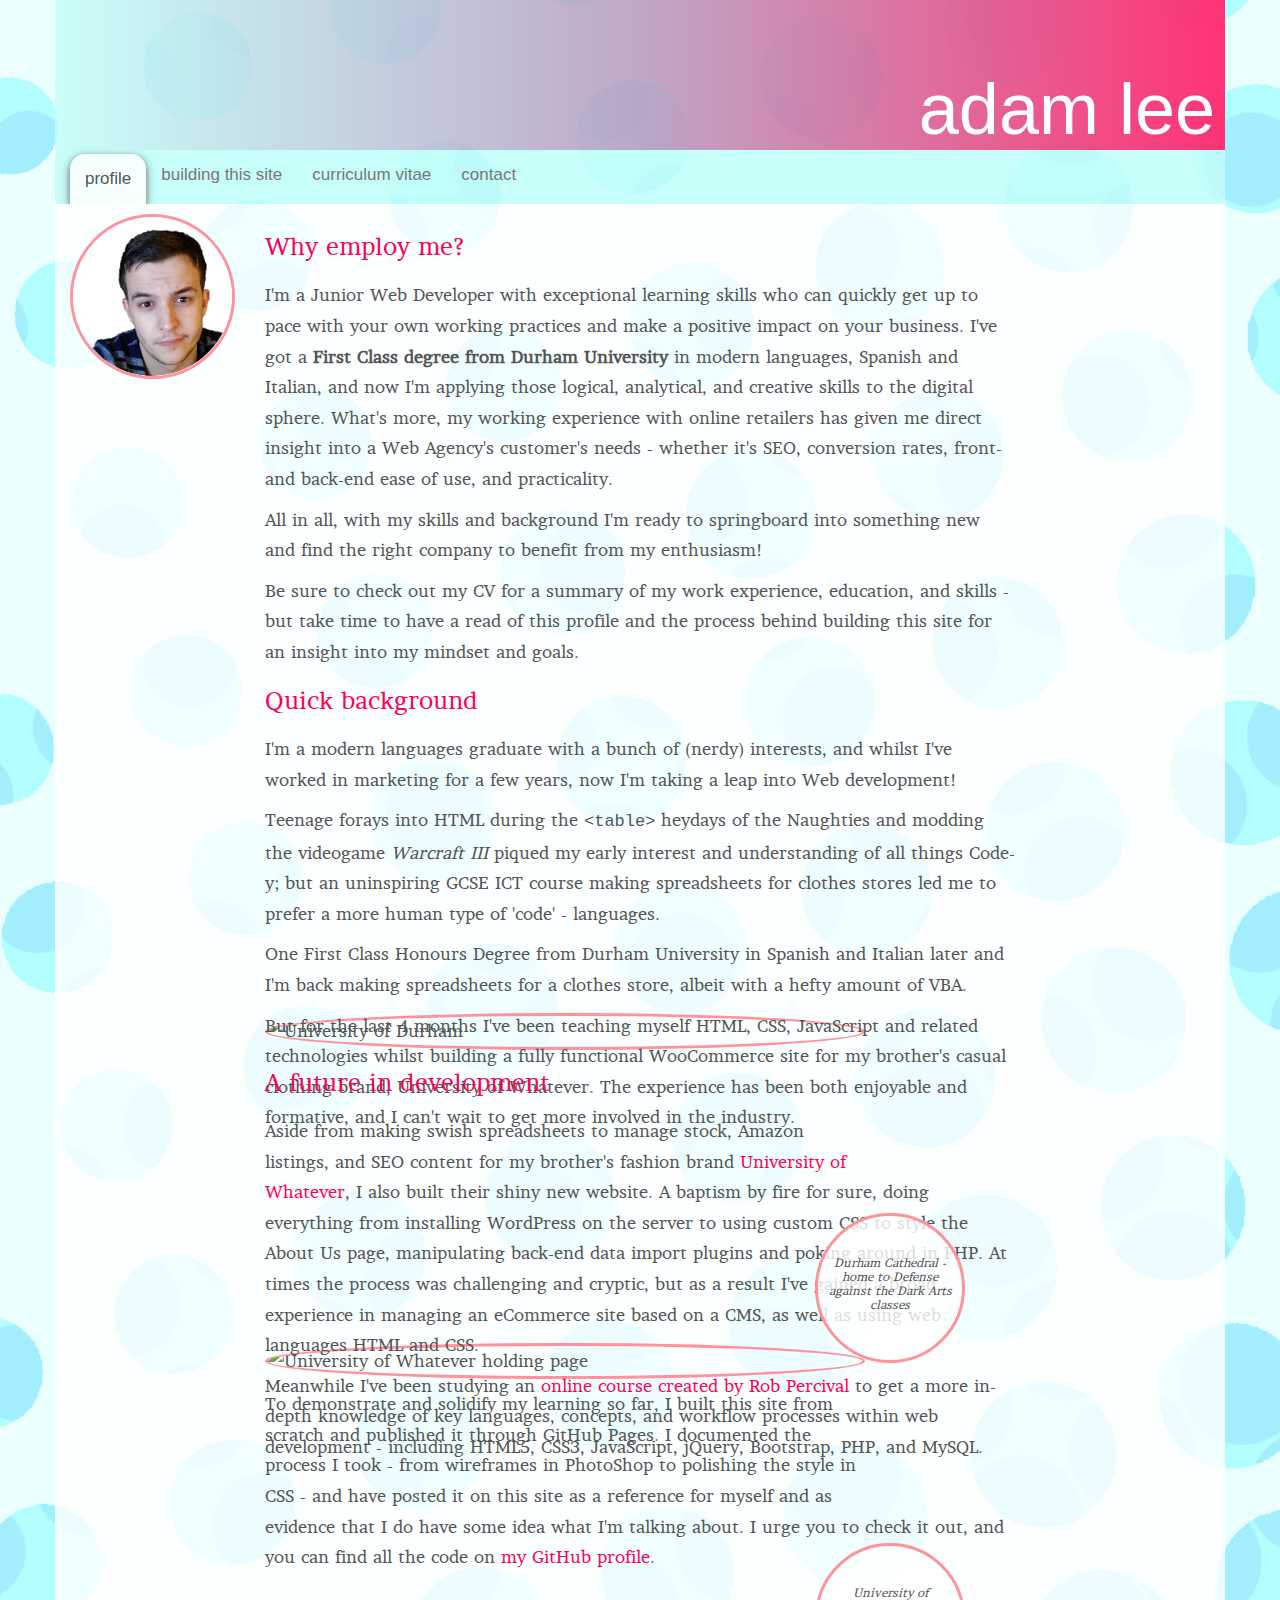
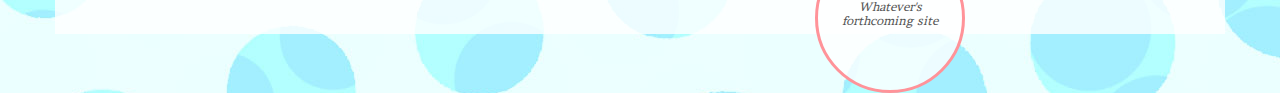
==== commit cf734db6: "Polish and compliance check, general tidy up, updated scripts" ====
--- a/index.html
+++ b/index.html
@@ -6,6 +6,10 @@
     <meta name="viewport" content="width=device-width, initial-scale=1">
 
 	<title>Adam Lee's Portfolio</title>
+
+	<meta name="keywords" content="Portfolio, Adam Lee, Web Developer">
+	<meta name="description" content="Need an enthusiastic, fast-learning Junior Web Developer on your team? Check out Adam Lee's personal portfolio page, built from scratch by himself!">
+	<meta name="author" content="Adam Lee">
 
 	<link rel="stylesheet" href="https://maxcdn.bootstrapcdn.com/font-awesome/4.4.0/css/font-awesome.min.css">
 	<link rel="stylesheet" href="https://maxcdn.bootstrapcdn.com/bootstrap/3.3.5/css/bootstrap.min.css">
@@ -18,15 +22,23 @@
 
 	<div class="container site-body" id="body-container">
 
+
+
 		<!-- Site header -->
 
-		<header class="header">
+
+
+		<header role="banner">
 
 			<h1>adam lee</h1>
 
 		</header>
 
+
+
 		<!-- Navigation -->
+
+
 
 		<div id="nav-wrapper col-sm-12">
 			<div class="navbar navbar-default" role="navigation" id="nav">
@@ -36,62 +48,36 @@
 				<div class="collapse navbar-collapse">
 					<nav>
 						<ul class="nav navbar-nav">
-							<li class="active"><a href="#" id="nav-profile">profile</a></li>
-<!-- 							<li><a href="#" id="nav-portfolio">portfolio</a></li> -->
-							<li><a href="#" id="nav-process">building this site</a></li>
-							<li><a href="#" id="nav-cv">curriculum vitae</a></li>
-							<li><a href="#" id="nav-contact">contact</a></li>
+							<li class="active"><a href="#content-profile" id="nav-profile">profile</a></li>
+<!-- 							<li><a href="#content-portfolio" id="nav-portfolio">portfolio</a></li> -->
+							<li><a href="#content-process" id="nav-process">building this site</a></li>
+							<li><a href="#content-cv" id="nav-cv">curriculum vitae</a></li>
+							<li><a href="#content-contact" id="nav-contact">contact</a></li>
 						</ul>
 					</nav>
 				</div>
 			</div>
 		</div>
 
+		<a href="#" class="scroll-to-top"><span class="glyphicon glyphicon-triangle-top"></span><span class="sr-only">Scroll to top</span></a>
+
 	
-		<!-- Page header -->
-
-<!-- 		<div class="row page-header">
-			<div class="col-md-9">
-				<h1 class="page-header-text" id="page-header-profile">profile</h1>
-			</div>
-		</div> -->
 
 		<!-- Page body -->
 
-<!-- 		<div class="row inset-box-row">
-			<div class="col-xs-2" inset-image"">
+
+
+		<div class="row page-body" role="main">
+
+
+			<!-- Page content -->
+
+			<div class="col-sm-2">
 				<div class="inset-image">
-					<img src="https://github.com/alee8648/alee8648.github.io/blob/b58513f6302228e58bd4d8382549c571594428f9/images/adam-lee-portrait2.png?raw=true" alt="Adam Lee's Portrait" class="img-responsive">
+					<img src="images/adam-lee-portrait.png" alt="Adam Lee's Portrait" class="img-responsive">
 				</div>
 			</div>
 
- 			<div class="col-xs-10 inset-box">
-				Junior web developer with a marketing background and a strong degree looking to expand skill-set in the right business!
-			</div>
-		</div> -->
-<!-- 
-		<div class="row inset-box-row">
-				<div class="inset-image">
-					<img src="images/adam-lee-portrait2.png" alt="Adam Lee's Portrait" class="img-responsive">
-				</div>
-				<div class="inset-box-container">
-					<div class="inset-box">
-						Junior web developer with a marketing background and a strong degree looking to expand skill-set in the right business!
-					</div>
-				</div>
-		</div> -->
-
-		<div class="row page-body">
-
-
-			<!-- Page content -->
-
-			<div class="col-sm-2">
-				<div class="inset-image">
-					<img src="https://github.com/alee8648/alee8648.github.io/blob/b58513f6302228e58bd4d8382549c571594428f9/images/adam-lee-portrait2.png?raw=true" alt="Adam Lee's Portrait" class="img-responsive">
-				</div>
-			</div>
-
 			<div class="col-sm-8">
 
 				<div class="page-copy">
@@ -110,7 +96,7 @@
 
 									<p>All in all, with my skills and background I'm ready to springboard into something new and find the right company to benefit from my enthusiasm!</p>
 
-									<p>Be sure to <a href="#">check out my CV</a> for a summary of my work experience, education, and skills - but take time to have a read of this profile and <a href="#">the process behind building this site</a> for an insight into my mindset and goals.</p>
+									<p>Be sure to check out my CV for a summary of my work experience, education, and skills - but take time to have a read of this profile and the process behind building this site for an insight into my mindset and goals.</p>
 
 									<h3>Quick background</h3>
 
@@ -126,41 +112,30 @@
 
 								
 									<div class="body-image">
-										<div class="body-image-inset">
+										<div class="body-image-inset" role="note">
 											<p>Durham Cathedral - home to Defense against the Dark Arts classes</p>
 										</div>
 
-										<img src="https://github.com/alee8648/alee8648.github.io/blob/b58513f6302228e58bd4d8382549c571594428f9/images/university-of-durham.jpg?raw=true" class="img-responsive">
+										<img src="https://github.com/alee8648/alee8648.github.io/blob/b58513f6302228e58bd4d8382549c571594428f9/images/university-of-durham.jpg?raw=true" class="img-responsive" alt="University of Durham">
 
 										
 									</div>
 
 									<h3>A future in development</h3>
 
-									<p>Aside from making swish spreadsheets to manage stock, Amazon listings, and SEO content for my brother's fashion brand <a href="http://www.universityofwhatever.co.uk/" target="_blank">University of Whatever</a>, I also built their shiny new website. A baptism by fire for sure, doing everything from installing WordPress on the server to using custom CSS to style the <a href="http://www.universityofwhatever.co.uk" target="_blank">About Us</a> page, manipulating back-end data import plugins and poking around in PHP. At times the process was challenging and cryptic, but as a result I've gained a broad experience in managing an eCommerce site based on a CMS, as well as using web languages HTML and CSS.</p>
+									<p>Aside from making swish spreadsheets to manage stock, Amazon listings, and SEO content for my brother's fashion brand <a href="http://www.universityofwhatever.co.uk/" target="_blank">University of Whatever</a>, I also built their shiny new website. A baptism by fire for sure, doing everything from installing WordPress on the server to using custom CSS to style the About Us page, manipulating back-end data import plugins and poking around in PHP. At times the process was challenging and cryptic, but as a result I've gained a broad experience in managing an eCommerce site based on a CMS, as well as using web languages HTML and CSS.</p>
 
 									<p>Meanwhile I've been studying an <a href="https://www.udemy.com/complete-web-developer-course/" target="_blank">online course created by Rob Percival</a> to get a more in-depth knowledge of key languages, concepts, and workflow processes within web development - including HTML5, CSS3, JavaScript, jQuery, Bootstrap, PHP, and MySQL.</p>
 
 									<div class="body-image">
-										<div class="body-image-inset">
+										<div class="body-image-inset" role="note">
 											<p>University of Whatever's forthcoming site</p>
 										</div>
 
-										<img src="https://github.com/alee8648/alee8648.github.io/blob/b58513f6302228e58bd4d8382549c571594428f9/images/uow-holding-page1.jpg?raw=true" class="img-responsive">
+										<img src="https://github.com/alee8648/alee8648.github.io/blob/b58513f6302228e58bd4d8382549c571594428f9/images/uow-holding-page1.jpg?raw=true" class="img-responsive" alt="University of Whatever holding page">
 
 										
 									</div>
-
-
-<!-- 								</div> -->
-
-<!-- 								<div class="page-copy-img col-md-4">
-
-									<
-
-								</div> -->
-
-<!-- 								<div class="page-content-p col-md-8"> -->
 
 									<p>To demonstrate and solidify my learning so far, I built this site from scratch and published it through GitHub Pages. I documented the process I took - from wireframes in PhotoShop to polishing the style in CSS - and have posted it on this site as a reference for myself and as evidence that I do have some idea what I'm talking about. I urge you to check it out, and you can find all the code on <a href="https://github.com/alee8648" target="_blank">my GitHub profile</a>.</p>
 
@@ -178,9 +153,6 @@
 
 						<div id="content-process">
 
-<!-- 							<div class="page-header">
-								<h1 class="page-header-text" id="page-header-process">how I built this site</h1>
-							</div> -->
 
 							<div class="page-content-p">
 
@@ -194,10 +166,10 @@
 
 								<h3>Stage 2: Photoshop Wireframes</h3>
 
-								<p>I took to Photoshop to quickly sketch out the different areas of the site using simple coloured boxes to represent <samp>&lt;div&gt;</samp> elements, and naming the layers with the classes I would eventually use when coding. Making a responsive site, I made 3 different versions of the wireframes to demonstrate to myself how the site should adapt to the screen size. My design would ultimately change, but having that reference for class names, and a PSD file I could go back and play around with (and build my visual mockup on) was invaluable.</p>
+								<p>I took to Photoshop to quickly sketch out the different areas of the site using simple coloured boxes to represent <samp>&lt;div&gt;</samp> elements, and named the layers with the classes I would eventually use when coding. As the site is responsive, I made 3 different versions of the wireframes to demonstrate to myself how the site should adapt to the screen size. My design would ultimately change, but having that reference for class names, and a PSD file I could go back and play around with (and build my visual mock-up on) was invaluable.</p>
 
 								<div class="body-image">
-									<div class="body-image-inset">
+									<div class="body-image-inset" role="note">
 										<p>Later style and practicality would better inform my boxy decisions</p>
 									</div>
 
@@ -210,10 +182,10 @@
 
 								<p>Based on the wireframes, I began to add visual elements such as images, text, colours, and backgrounds to provide a goal to code towards. However, I admit I cheated by building the wireframes in code first to see how they'd look with Bootstrap's default styling. Or maybe that's not cheating at all?</p>
 
-								<p>But my first visual mock-up got scrapped almost completely, its definite estate agent flavour not coinciding with my design goals. The new look is fresher, more original, and appealing to the eye, and it's this second visual mock-up I've been building on since.</p>
+								<p>Nevertheless my first visual mock-up got scrapped almost completely, its definite estate agent flavour not coinciding with my design goals. The new look is fresher, more original, and appealing to the eye, and it's this second visual mock-up I've been building on since.</p>
 
 								<div class="body-image">
-									<div class="body-image-inset">
+									<div class="body-image-inset" role="note">
 										<p>I like purple but... this resembled the worst of the Brighton letting agents I've experienced recently</p>
 									</div>
 
@@ -230,9 +202,9 @@
 
 								<h3>Stage 5: HTML &amp; JavaScript</h3>
 
-								<p>Leaving the bulk of the styling work aside, I started coding by building the <samp>&lt;div&gt;</samp> framework using the classes from my wireframes PSD file and the content titles from my content plan. Knowing I would be using Bootstrap's grid system, I added the relevant container, row, and col- classes to create a responsive site before beginning on the true styling.</p>
-
-								<p>With the goal of making the site functional before making it pretty, I also coded the JavaScript to allow switching between the content 'tabs'. This was achieved by giving the navigation buttons ids then using substrings to find the relevant content to display.</p>
+								<p>Leaving the bulk of the styling work aside, I started coding by building the <samp>&lt;div&gt;</samp> framework using the classes from my wireframes PSD file and the content titles from my content plan. Knowing I would be using Bootstrap's grid system, I added the relevant <samp>container</samp>, <samp>row</samp>, and <samp>col-</samp> classes to create a responsive site before beginning on the true styling.</p>
+
+								<p>With the goal of making the site functional before making it pretty, I also coded the JavaScript to allow switching between the content 'tabs'. This was achieved by giving the navigation buttons <samp>id</samp> attributes then using substrings to find the relevant content to display.</p>
 
 								
 
@@ -243,7 +215,7 @@
 								<p>Now that I'd converted my mock-up into a website, I iterated on various elements of my design to make more informed decisions now that I could test them in the more natural setting of the browser.</p>
 
 								<div class="body-image">
-									<div class="body-image-inset">
+									<div class="body-image-inset" role="note">
 										<p>I dare say there are more tricks to learn beyond my own brand of code organisation</p>
 									</div>
 
@@ -252,17 +224,17 @@
 										
 								</div>
 
-								<p>To write my code I used Sublime Text 3, becoming a fan of the Emmet package for shorthand HTML typing whilst at it. I'm a shortcut junkie, and these tools scratched an itch when it came to make the process of code writing more efficient.</p>
+								<p>To write my code I used Sublime Text 3, and quickly became a fan of the Emmet package for shorthand HTML. I'm a shortcut junkie, and these tools scratched an itch when it came to make the process of code writing more efficient.</p>
 
 								<h3>Stage 7: Hosting</h3>
 
-								<p>Turns out Adam Lee is a fairly popular name, but the snazzy new .xyz domain was available - hopefully all the snazzier for Google's adoption of it. As I'd been keeping my site backed up and up-to-date on GitHub, hosting it there as a personal portfolio page made sense. And of course, it means <a href="https://github.com/alee8648">all the code is available publicly</a> there now, should you want to see it!</p>
+								<p>Turns out Adam Lee is a fairly popular name, but the snazzy new .xyz domain was available - hopefully all the snazzier for Google's adoption of it. As I'd been keeping my site backed up and up-to-date on GitHub, hosting it there as a personal portfolio page made sense. And of course, it means <a href="https://github.com/alee8648" target="_blank" title="Adam Lee on GitHub">all the code is available publicly</a> there now, should you want to see it!</p>
 
 								<h3>Stage 8: Future considerations</h3>
 
 								<p>As a fledgling Web Developer, I'm well aware of my limitations. Keeping the site restricted to one HTML document made it easy to edit site-wide elements, such as the header and navigation, but in future the use of <strong>PHP</strong> would be a more comprehensive solution. Splitting the content to different pages would make for a more logical URL structure and avoid too much content being kept hidden with CSS.</p>
 
-								<p>I also hope to develop the JavaScript and jQuery functions of the page to create a more interactive and appealing experience. For example, animating the switch between tabs would create a smoother user experience, as would more dynamic captions and page insets. As a gamer and UX snob, I find the feel of a website/interface to be a driving factor in how long I'm willing to spend using it. Identifying exactly what makes these experiences so satisfying is one of the most exciting aspects of web development to me.</p>
+								<p>I also hope to develop the JavaScript and jQuery functions of the page to create a more interactive and appealing experience. For example, animating the switch between tabs would create a smoother user experience, as would more dynamic captions and page insets. As a gamer and UX snob, I find the feel of a website or user interface to be a driving factor in how long I'm willing to spend using it. Identifying exactly what makes these experiences so satisfying is one of the most exciting aspects of web development to me.</p>
 
 								<p>As I continue to learn more, I intend that the site grow with me as a demonstration of my abilities.</p>
 
@@ -272,27 +244,13 @@
 
 						<div id="content-cv">
 
-							<p class="download-text">Download as PDF <a href="adam-lee-curriculum-vitae21032015-writing.pdf" class="download-cv" download><span class="glyphicon glyphicon-download-alt"></span></a></p>
+							<p class="download-text">Download as PDF <a href="adam-lee-curriculum-vitae09092015-web.pdf" class="download-cv" download><span class="glyphicon glyphicon-download-alt"></span><span class="sr-only">Download CV PDF</span></a></p>
 
 							<h3>In short</h3>
 
 							<p>Fast-learning web developer with a background in marketing, a First Class Honours degree from Durham University, and a knack for all things digital. Having taught myself HTML, CSS, and WordPress to produce a fully functioning eCommerce site for a client, I'm looking to grow within a professional agency whilst expanding my skill set.</p>
 
 							<h3>Skills &amp; Competencies</h3>
-
-<!-- 							<p><strong>Languages:</strong> English (native), Spanish (fluent), Italian (fluent), French (good)</p>
-							<p>
-								<strong>Digital</strong>
-								<ul>
-									<li>Experienced in use of <strong>Magento</strong> and <strong>Amazon Seller Central</strong></li>
-									<li>Highly proficient in use of social media platforms <strong>Facebook</strong>, <strong>Twitter</strong>, <strong>Pinterest</strong>, <strong>Tumblr</strong>, <strong>Google+</strong>, <strong>YouTube</strong>, and social media management systems <strong>Hootsuite</strong> and <strong>Buffer</strong>. Well accustomed to use of <strong>WordPress</strong> for blogs</li>
-									<li>Experience and trained in use of <strong>Google analytics</strong>, and familiar with <strong>Google AdWords</strong>. Experienced in use of <strong>Radian6</strong> social media analytics.</li>
-									<li>Proficient use of <strong>Microsoft Excel</strong> and <strong>Word</strong>, and an understanding of databases</li>
-									<li>Self-taught beginner level understanding of web languages <strong>HTML5</strong> (including <strong>Bootstrap</strong>), <strong>CSS3</strong>, and <strong>JavaScript</strong> (including <strong>jQuery</strong>)</li>
-									<li>Self-confessed geek - I love teaching myself  new software and programming languages (like <strong>GameMaker Language</strong>) and, and am always keen to pick up new digital skills!</li>
-								</ul>
-							</p>
-							<p><strong>Driving license:</strong> Full UK Driving License</p> -->
 
 							<table class="table">
 								<tr>
@@ -348,7 +306,7 @@
 
 							<p><strong>First Class BA(Hons) Modern Languages and Cultures (Spanish &amp; Italian)</strong><br>
 
-							<em>University of DurhamOct 2009 - Jun 2013</em>
+							<em>University of Durham, October 2009 - June 2013</em>
 
 							<ul>
 								<li>Particularly impressive results (80%+) in well-researched and professionally written critical analysis essays – including creatively inclined work such as academic film reviews and literary translations</li>
@@ -359,8 +317,17 @@
 
 							</ul></p>
 
+							<p>
+								<strong>Complete Web Developer Course by Rob Percival</strong>
+								<br>
+								<em>Udemy Online, June - August 2015, <a href="http://www.udemy.com/complete-web-developer-course/" target="_blank" title="Rob Percival's Completely Web Developer Course">available here</a></em>
+								<ul>
+									<li>Self-taught a broad range of essential web development skills using this comprehensive video course as a guide - including HTML5, CSS3, Bootstrap, JavaScript, jQuery, WordPress, PHP, and more</li>
+								</ul>
+							</p>
+
 							<p><strong>'A' Level, 'AS' Level</strong><br>
-							<em>Sleaford Joint Sixth Form Sep 2007 - Jul 2009</em>
+							<em>Sleaford Joint Sixth Form, September 2007 - July 2009</em>
 								<ul>
 									<li>'A' grade achieved in Maths, Spanish, French, and English Language at 'AS' and 'A' Level, 'A' grade in Critical Thinking at 'AS' Level (prior to introduction of A* grades)</li>
 								</ul>
@@ -368,8 +335,23 @@
 
 							<h3>Employment</h3>
 
+							<p>
+								<strong>Web Developer</strong>
+								<br>
+								<em><a href="http://www.universityofwhatever.co.uk" target="_blank">universityofwhatever.co.uk</a> (Online retailer of casual clothing) May - August 2015</em>
+								<ul>
+									<li>Sole web developer in charge of new website project based on the Neighbourhood theme for the WordPress WooCommerce plug-in</li>
+									<li>Planned the development schedule and organised my own research to a deadline, and collated all necessary resources from the brand's Director, Graphic Designer, and web hosts to allow me to work efficiently</li>
+									<li>As my first web build, I developed the site simultaneously with my own learning curve so the two processes mutually benefited each other</li>
+									<li>Expanded on WordPress base functionality to add new back-end features for the client, including an import plug-in to manage stock, maintain product listings across multiple platforms, and import existing data into the site</li>
+									<li>Created interactive, easy-to-use Excel worksheets with custom-coded functions for use by client to resolve a stock and listings management conflict with the existing Amazon-based store that would cost the business in man-hours and inaccuracies</li>
+									<li>Used custom CSS to enhance the default styles of content pages to expand and enhance the brand's style and provided specification</li>
+									<li>Working independently, resolved myriad issues facing the build through research, experimentation, and careful analysis - including issues with the theme and shortcomings with plug-ins</li>
+								</ul>
+							</p>
+
 							<p><strong>Marketing and Social Media Assistant</strong><br>
-							<em><a href="http://www.bangandstrike.com" target="_blank">BANG+STRIKE</a> (Online retailer of men's underwear) Aug 2014 - Feb 2015</em>
+							<em><a href="http://www.bangandstrike.com" target="_blank">BANG+STRIKE</a> (Online retailer of men's underwear) August 2014 - February 2015</em>
 								<ul>
 									<li>Responsible for the site's numerous social channels, including Facebook, Twitter, Instagram, Pinterest, Tumblr, and Google+, and co-ordinating with the Marketing Manager and Creative Director to deliver the marketing strategy evenly</li>
 									<li>Monitored Google Analytics on a weekly basis for feedback on blog popularity, inbound links, and social media coverage. Also attended Google Analytics training</li>
@@ -382,7 +364,7 @@
 							</p>
 
 							<p><strong>Copywriter, Blogger, and Social Media Consultant</strong><br>
-							<em>Freelance work Sep 2014 - May 2015</em>
+							<em>Freelance work, September 2014 - May 2015</em>
 							<ul>
 								<li>Took on a large project for <a href="http://www.amazon.co.uk/s/ref=bl_sl_s_ap_web_83450031?ie=UTF8&node=83450031&field-brandtextbin=UOW" target="_blank">Patchworks.co.uk</a> (digital agency) writing enticing and descriptive landing pages for prospective clients, creating hundreds of iterations of a similar product page for optimal SEO</li>
 								<li>Optimised Amazon listings for <a href="http://www.universityofwhatever.co.uk" target="_blank">University of Whatever</a> (loungewear retailer) and <a href="http://www.amazon.co.uk/s/ref=bl_sl_s_ap_web_83450031?ie=UTF8&node=83450031&field-brandtextbin=Oneskee">Oneskee</a> (all-in-one ski suit retailer) for traffic, exposure, and conversion with convincing copy and measured experimentation</li>
@@ -405,7 +387,7 @@
 
 							<p>
 								<strong>Amazon Marketing Specialist</strong><br>
-								<em>UOW Limited (Online clothing brand) Aug 2013 - May 2014</em>
+								<em>UOW Limited (Online clothing brand) August 2013 - May 2014</em>
 								<ul>
 									<li>Personally doubled the brand's Amazon traffic through significant breakthroughs in understanding the algorithm</li>
 									<li>Regularly analysed sales, page views and conversion rates through weekly reports and the creation of a database, allowing the company to highlight problematic and successful listings</li>
@@ -423,22 +405,26 @@
 							</ul></p>
 
 							<p><strong>Erasmus programme</strong><br>
-							<em>University of Granada (Spain) Sep 2011 - Feb 2012</em>
+							<em>University of Granada (Spain) September 2011 - February 2012</em>
 							<ul>
 								<li>Significant time spent living abroad - studying in a different language and culture and socialising with other students from across the world</li>
 							</ul></p>
 
 							<p><strong>English language assistant</strong><br>
-							<em>IIS Rolando da Piazzola (Italy) Apr - Jun 2012 </em>
+							<em>IIS Rolando da Piazzola (Italy) April - June 2012 </em>
 							<ul>
 								<li>Clear communication and creativity essential for engaging teenagers in language activities, both planned personally and by others.</li>
 							</ul></p>
 
 							<p><strong>Intensive advanced Italian language course</strong><br>
-							<em>Europass (Italy) Aug - Sep 2012</em>
+							<em>Europass (Italy) August - September 2012</em>
 							<ul>
 								<li>Cultural awareness and linguistic skills expanded whilst living and studying in Florence</li>
 							</ul></p>
+
+							<hr>
+
+							<p>To get in touch, email me at <a href="mailto:alee8684@gmail.com" title="Email me">alee8648@gmail.com</a>, or <a href="adam-lee-curriculum-vitae09092015-web.pdf" title="Download my CV" download>download the PDF version</a> of my CV to access my phone number.</p>
 
 						
 
@@ -449,35 +435,33 @@
 							<h3>Contact</h3>
 							<p>Want to have a chat?</p>
 
-							<p> <a href="mailto:alee8648@gmail.com" target="_blank">alee8648@gmail.com <span class="glyphicon glyphicon-envelope"></span></a></p>
+							<p> <a href="mailto:alee8648@gmail.com" target="_blank">alee8648@gmail.com <span class="glyphicon glyphicon-envelope"></span><span class="sr-only">- send mm an email</span></a></p>
+
 							<p>
 								<span class="social-links">
-									<a href="https://twitter.com/adamLUDIK" target="_blank"><i class="fa fa-twitter"></i></a>
-									<a href="https://instagram.com/splungey/" target="_blank"><i class="fa fa-instagram"></i></a>
-									<a href="https://www.pinterest.com/adamLUDIK/" target="_blank"><i class="fa fa-pinterest"></i></a>
-									<a href="https://github.com/alee8648" target="_blank"><i class="fa fa-github"></i></a>
-									<a href="https://uk.linkedin.com/pub/adam-lee/79/605/399" target="_blank"><i class="fa fa-linkedin"></i></a>
-									<a href="https://ludikgaming.wordpress.com/" target="_blank"><i class="fa fa-wordpress"></i></a>
+									<a href="https://twitter.com/adamLUDIK" target="_blank"><i class="fa fa-twitter"></i><span class="sr-only">Twitter</span></a>
+									<a href="https://instagram.com/splungey/" target="_blank"><i class="fa fa-instagram"></i><span class="sr-only">Instagram</span></a>
+									<a href="https://www.pinterest.com/adamLUDIK/" target="_blank"><i class="fa fa-pinterest"></i><span class="sr-only">Pinterest</span></a>
+									<a href="https://github.com/alee8648" target="_blank"><i class="fa fa-github"></i><span class="sr-only">GitHub</span></a>
+									<a href="https://uk.linkedin.com/pub/adam-lee/79/605/399" target="_blank"><i class="fa fa-linkedin"></i><span class="sr-only">LinkedIn</span></a>
+									<a href="https://ludikgaming.wordpress.com/" target="_blank"><i class="fa fa-wordpress"></i><span class="sr-only">WordPress Blog</span></a>
 								</span>
 							</p>
+
 							<p>For a phone number, download my CV as a PDF </p>
-							<p><a href="adam-lee-curriculum-vitae21032015-writing.pdf" class="download-cv" download><span class="glyphicon glyphicon-download-alt"></span></a></p>
+
+							<p><a href="adam-lee-curriculum-vitae09092015-web.pdf" class="download-cv" download><span class="glyphicon glyphicon-download-alt"></span><span class="sr-only">Download my CV</span></a></p>
+
 							<p><em>Don't be a stranger!</em></p>
 
 							<div class="body-image">
-									<div class="body-image-inset">
-										<p>Currently admiring: Brighton, England <br>
-										Currently awaiting: your correspondence</p>
-									</div>
-
-									<img src="images/adam-in-brighton.jpg" class="img-responsive" alt="Brighton pier">
-
-										
-							</div>
-							
-
-
-
+								<div class="body-image-inset" role="note">
+									<p>Currently admiring: Brighton, England <br>
+									Currently awaiting: your correspondence</p>
+								</div>
+
+								<img src="images/adam-in-brighton.jpg" class="img-responsive" alt="Brighton pier">								
+							</div>							
 						</div>
 					</div>
 					<div class="col-sm-2"></div>
@@ -488,7 +472,8 @@
 
 	<script src="https://ajax.googleapis.com/ajax/libs/jquery/1.11.3/jquery.min.js"></script>
 	<script src="https://maxcdn.bootstrapcdn.com/bootstrap/3.3.5/js/bootstrap.min.js"></script>
-	<script type="text/javascript" src="scripts.js"></script>
+	<script type="text/javascript" src="scripts.js"></script> 
+
 </body>
 </html>
 
--- a/style.css
+++ b/style.css
@@ -1,5 +1,6 @@
-
 /*        Fonts          */
+
+
 
 @font-face {
     font-family: 'brawlerregular';
@@ -11,8 +12,9 @@
          url('fonts/brawler-webfont.svg#brawlerregular') format('svg');
     font-weight: normal;
     font-style: normal;
-
-}
+}
+
+
 
 /*        Whole page          */
 
@@ -20,10 +22,7 @@
 
 body {
   font-family: brawlerregular, georgia, serif;
-/*  background-color: #e3e3e3;*/
-  /*font-family: 'Book Antiqua', Palatino, 'Palatino Linotype', 'Palatino LT STD', Georgia, serif;*/
   background-image: url(images/portfolio-circles-background2.jpg);
-  /*background-attachment: fixed;*/
   text-align: left;
   color:#555;
   font-size: 17px;
@@ -39,57 +38,31 @@
 }
 
 
+
 /*        Header          */
 
-.header {
+
+
+header {
   height:150px;
-/*  width: 100%;*/
-/*  background-color:#3F1E46;*/
   background: linear-gradient(to right, rgba(0,251,232,0.2), rgba(100, 37, 113, 0.4), rgba(255, 0, 82, 0.8));
   text-align: right;
   color: #fff;
   font-family: 'Century Gothic', CenturyGothic, AppleGothic, sans-serif;
 }
 
-.header h1 {
+header > h1 {
   padding-top: 70px;
   padding-right: 10px;
   font-size: 72px;
   margin: 0;
 }
 
+
+
 /*        Navbar          */
 
-/*@media (min-width: 768px) {
-  .sidebar-nav .navbar .navbar-collapse {
-    padding: 0;
-    max-height: none;
-  }
-  .sidebar-nav .navbar ul {
-    float: none;
-  }
-  .sidebar-nav .navbar ul:not {
-    display: block;
-  }
-  .sidebar-nav .navbar li {
-    float: none;
-    display: block;
-  }
-  .sidebar-nav .navbar li a {
-    padding-top: 12px;
-    padding-bottom: 12px;
-  }
-  .sidebar-nav {
-  margin-top:10px;
-  }
-
-  .site-body {
-  box-shadow: 5px 5px 20px #888888;
-  overflow: auto;
-  margin-top:20px;
-  margin-bottom: 100px;
-}
-}*/
+
 
 .navbar {
   z-index: 50;
@@ -108,16 +81,31 @@
 .navbar-default .navbar-nav > .active > a, 
 .navbar-default .navbar-nav > .active > a:hover, 
 .navbar-default .navbar-nav > .active > a:focus {
-  background-color: rgba(255,255,255,1);
   background-image: none;
   border-bottom: none;
-  border-top-right-radius:15px;
-  border-top-left-radius:15px;
-  margin-top:4px;
-  padding-top:-4px;
+  box-shadow: 0 3px 9px;
 }
 
 .navbar-default .navbar-nav > li > a:hover {
+background-color: rgba(255,255,255,0.6);
+background-image: none;
+border-bottom: none;
+}
+
+@media (min-width: 768px) {
+  .navbar-default .navbar-nav > .active > a, 
+  .navbar-default .navbar-nav > .active > a:hover, 
+  .navbar-default .navbar-nav > .active > a:focus {
+    background-color: rgba(255,255,255,0.8);
+    background-image: none;
+    border-bottom: none;
+    border-top-right-radius:15px;
+    border-top-left-radius:15px;
+    margin-top:4px;
+    padding-top:-4px;
+  }
+
+  .navbar-default .navbar-nav > li > a:hover {
   background-color: rgba(255,255,255,0.6);
   background-image: none;
   border-bottom: none;
@@ -125,12 +113,44 @@
   border-top-left-radius:15px;
   margin-top:4px;
   padding-top:-4px;
-}
-
-
-/*.navbar-default .navbar-toggle .icon-bar {
-    background-color: red;
-}*/
+  }
+}
+
+.navbar-toggle {
+  border-color: #FBFFFF !important;
+  color: #FF0052 !important;
+}
+
+.navbar-toggle:hover, .navbar-toggle:focus {
+  background-color: #FBFFFF !important;
+}
+
+.navbar-collapse {
+  border-top: none;
+}
+
+.scroll-to-top {
+  font-size: 200%;
+  color: #ff0052;
+  background-color: rgba(255,255,255, 1);
+  border:3px #ff9399 solid;
+  border-radius: 34px;
+  width: 68px;
+  height: 68px;
+  padding: 10px;
+  text-align: center;
+  position: fixed;
+  bottom: 50px;
+  right: 20px;
+  z-index: 150;
+  display: none;
+}
+
+@media (min-width: 768px) {
+  .scroll-to-top {
+    right:40px;
+  }
+}
 
 #nav.affix {
     position: fixed;
@@ -139,20 +159,19 @@
     background-color: rgba(210,254,251,0.9)
 }
 
-#nav-wrapper {
-/*  width: 100%;
-  margin-right: 0 !important;*/
-/*  background-color: rgba(0,251,232,0.2);*/
-}
+#nav.affix-top {
+  width: 100% !important;
+}
+
+
 
 /*        Page header          */
 
+
+
 .page-header {
-/*  background-color: #AAD8F1;*/
-/*  background-color: #fff;*/
   padding:0;
   margin-top: 0;
-/*  margin-bottom: 15px;*/
   overflow: auto;
   color:#3F1E46;
   font-family: 'Century Gothic', CenturyGothic, AppleGothic, sans-serif;
@@ -162,19 +181,11 @@
   text-align: right;
 }
 
-/*Top of the page inset*/
-
-.inset-box-row {
-  height: 180px;
-/*  position: relative;*/
-  margin-top: 5px !important;
-}
-
-.inset-image {
-/*  max-width: 100%;*/
-/*  max-height: 100%;*/
-/*  float: left;*/
-}
+
+
+/*        Image inset          */
+
+
 
 .inset-image img {
   border:3px #ff9399 solid;
@@ -182,52 +193,28 @@
   padding: -3px;
   max-height: 100%;
   max-width: 100%;
-}
-
-/*.inset-box-container {
-  display: inline;
-  height:150px;
-  width: 500px;
-}*/
-
-.inset-box {
-  border:3px #ff9399 solid;
-  border-radius: 5px;
-  font-style:italic;
-  padding: 10px;
-  font-size: 14px;
-  line-height: 14px !important;
-
-/*  display: block;
-  height: 50px;*/
-/*
-  max-width: 80%;
-  max-height: 100%;*/
-  height: 50px;
-  position: relative;
-  top: 50%;
-  transform: translateY(-50%);
-/*  left:26%;*/
+  margin: auto;
 }
 
 
 
 /*        Content          */
+
+
 
 .container {
   padding: 0; 
 }
+
 .row { 
   padding:0;
   margin:0;
 }
 
 .page-body {
-
   padding-top: 10px; 
   padding-bottom: 50px;
 }
-
 
 h3 {
   color:#FF0052;
@@ -235,7 +222,10 @@
 }
 
 
-/* Content pages */
+
+/*        Content pages         */
+
+
 
 #content-profile {
   display: block;
@@ -253,12 +243,6 @@
   font-size: 200%;
   padding: 10px;
   vertical-align: middle;
-
-}
-
-.download-text-contact {
-  text-align: left !important;
-  float: left !important;
 }
 
 .download-text {
@@ -268,14 +252,12 @@
   margin: 0px;
 }
 
-
-
 .social-links {
   font-size: 200%;
   padding: 3px;
 }
 
-/*Images and insets*/
+/*        Images and insets          */
 
 .body-image {
   margin-top:-130px;
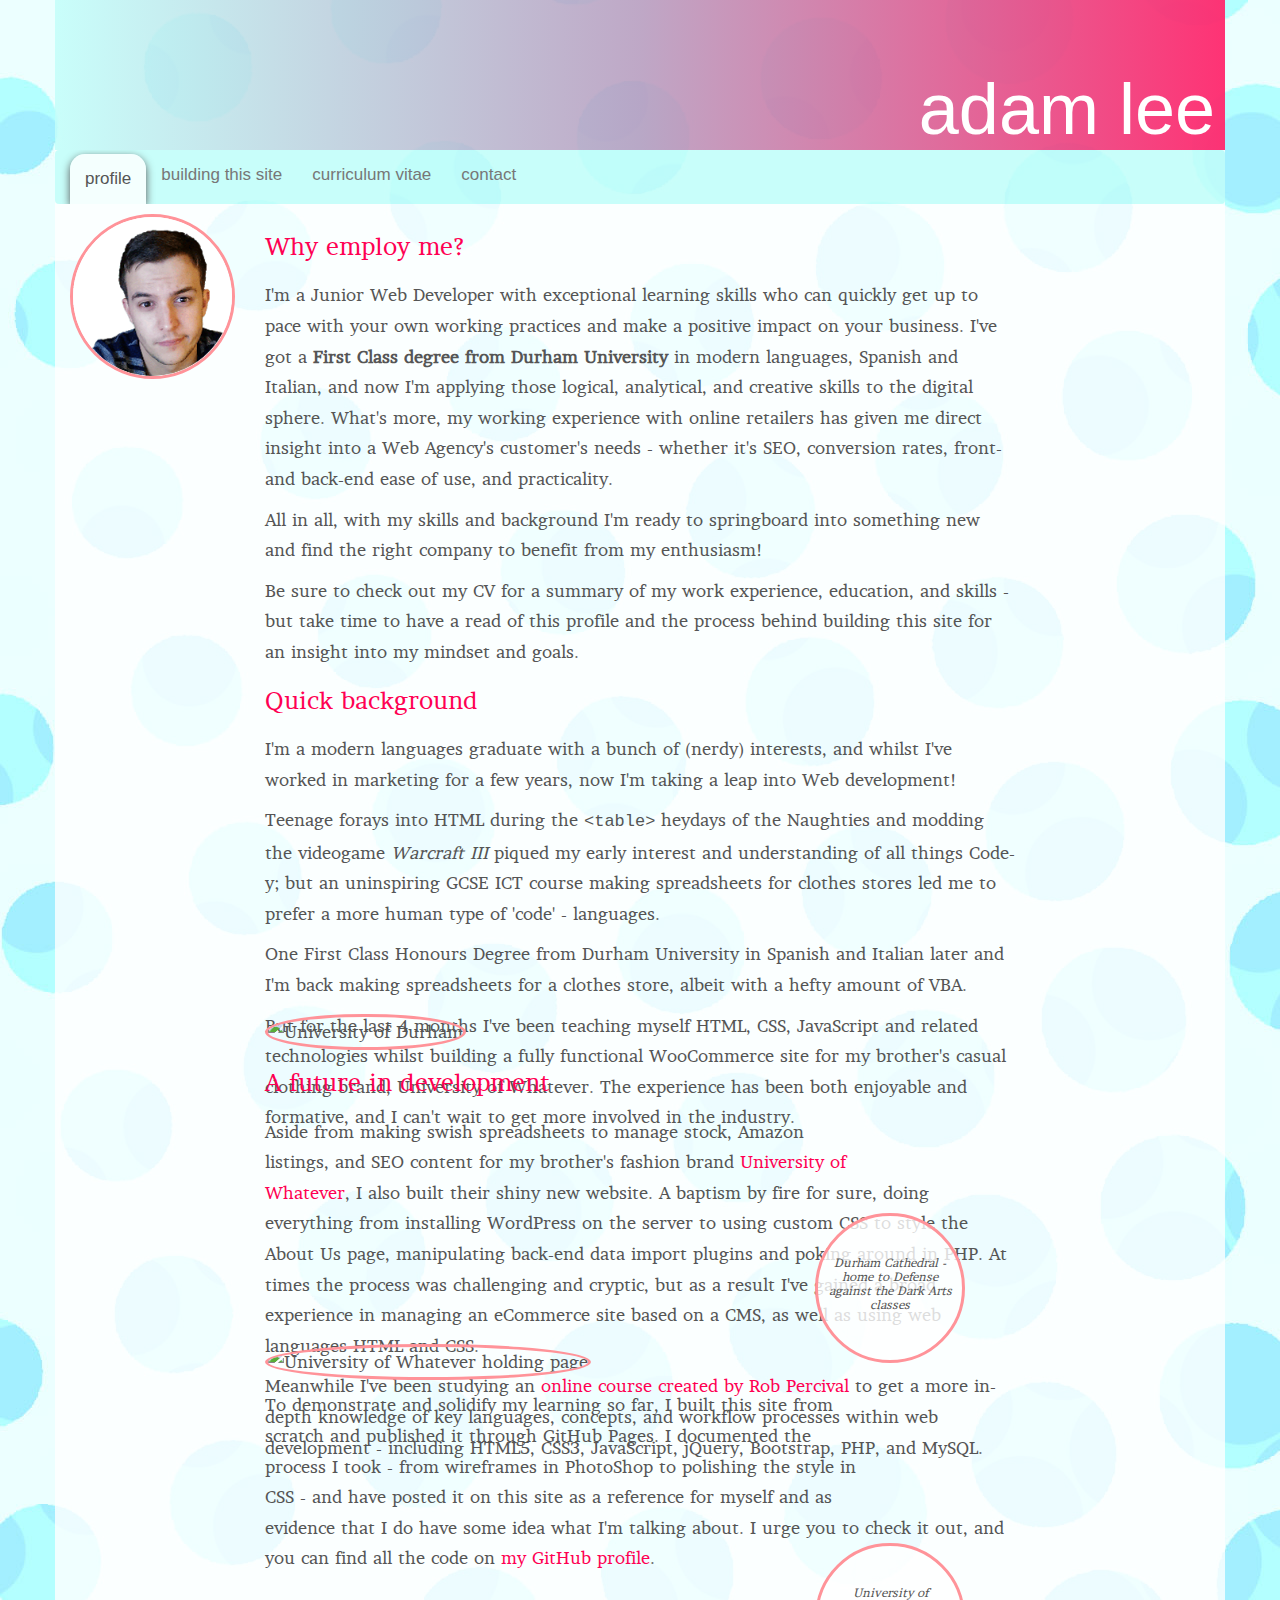
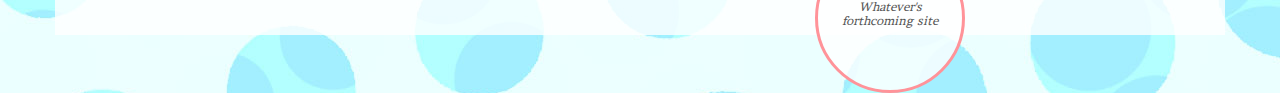
==== commit a53b95e6: "Image fix for Firefox - changed to display: inline" ====
--- a/index.html
+++ b/index.html
@@ -252,7 +252,7 @@
 
 							<h3>Skills &amp; Competencies</h3>
 
-							<table class="table">
+							<table class="table table-responsive">
 								<tr>
 									<th>Web Languages</th>
 									<td>
--- a/style.css
+++ b/style.css
@@ -267,6 +267,7 @@
 .body-image img {
   border:3px #ff9399 solid;
   border-radius: 50%;
+  display: inline;
 }
 
 .body-image-inset {
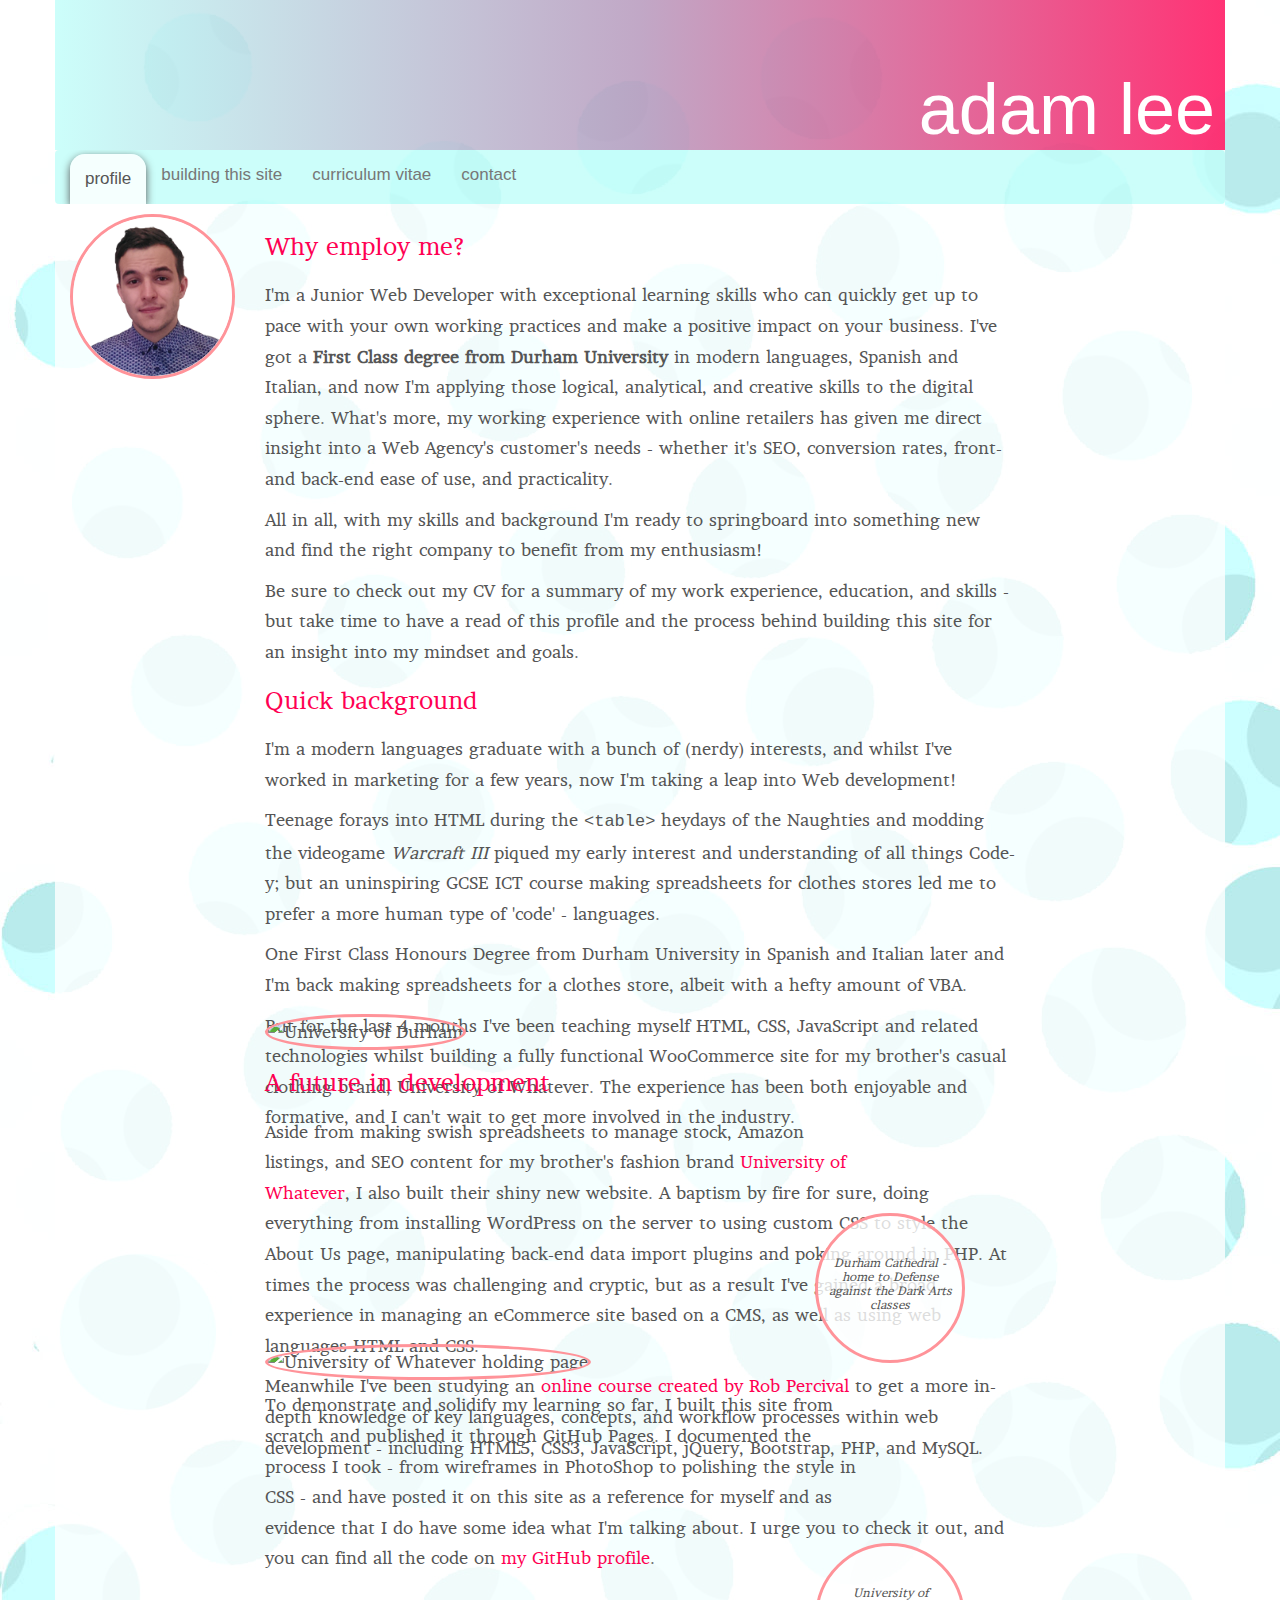
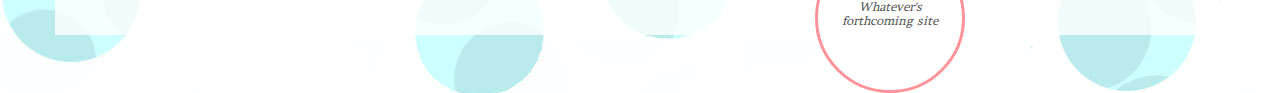
==== commit 3e401059: "Images updated" ====
--- a/index.html
+++ b/index.html
@@ -74,7 +74,7 @@
 
 			<div class="col-sm-2">
 				<div class="inset-image">
-					<img src="images/adam-lee-portrait.png" alt="Adam Lee's Portrait" class="img-responsive">
+					<img src="images/adam-lee-portrait2.png" alt="Adam Lee's Portrait" class="img-responsive">
 				</div>
 			</div>
 
--- a/style.css
+++ b/style.css
@@ -22,7 +22,7 @@
 
 body {
   font-family: brawlerregular, georgia, serif;
-  background-image: url(images/portfolio-circles-background2.jpg);
+  background-image: url(images/portfolio-circles-background3.jpg);
   text-align: left;
   color:#555;
   font-size: 17px;
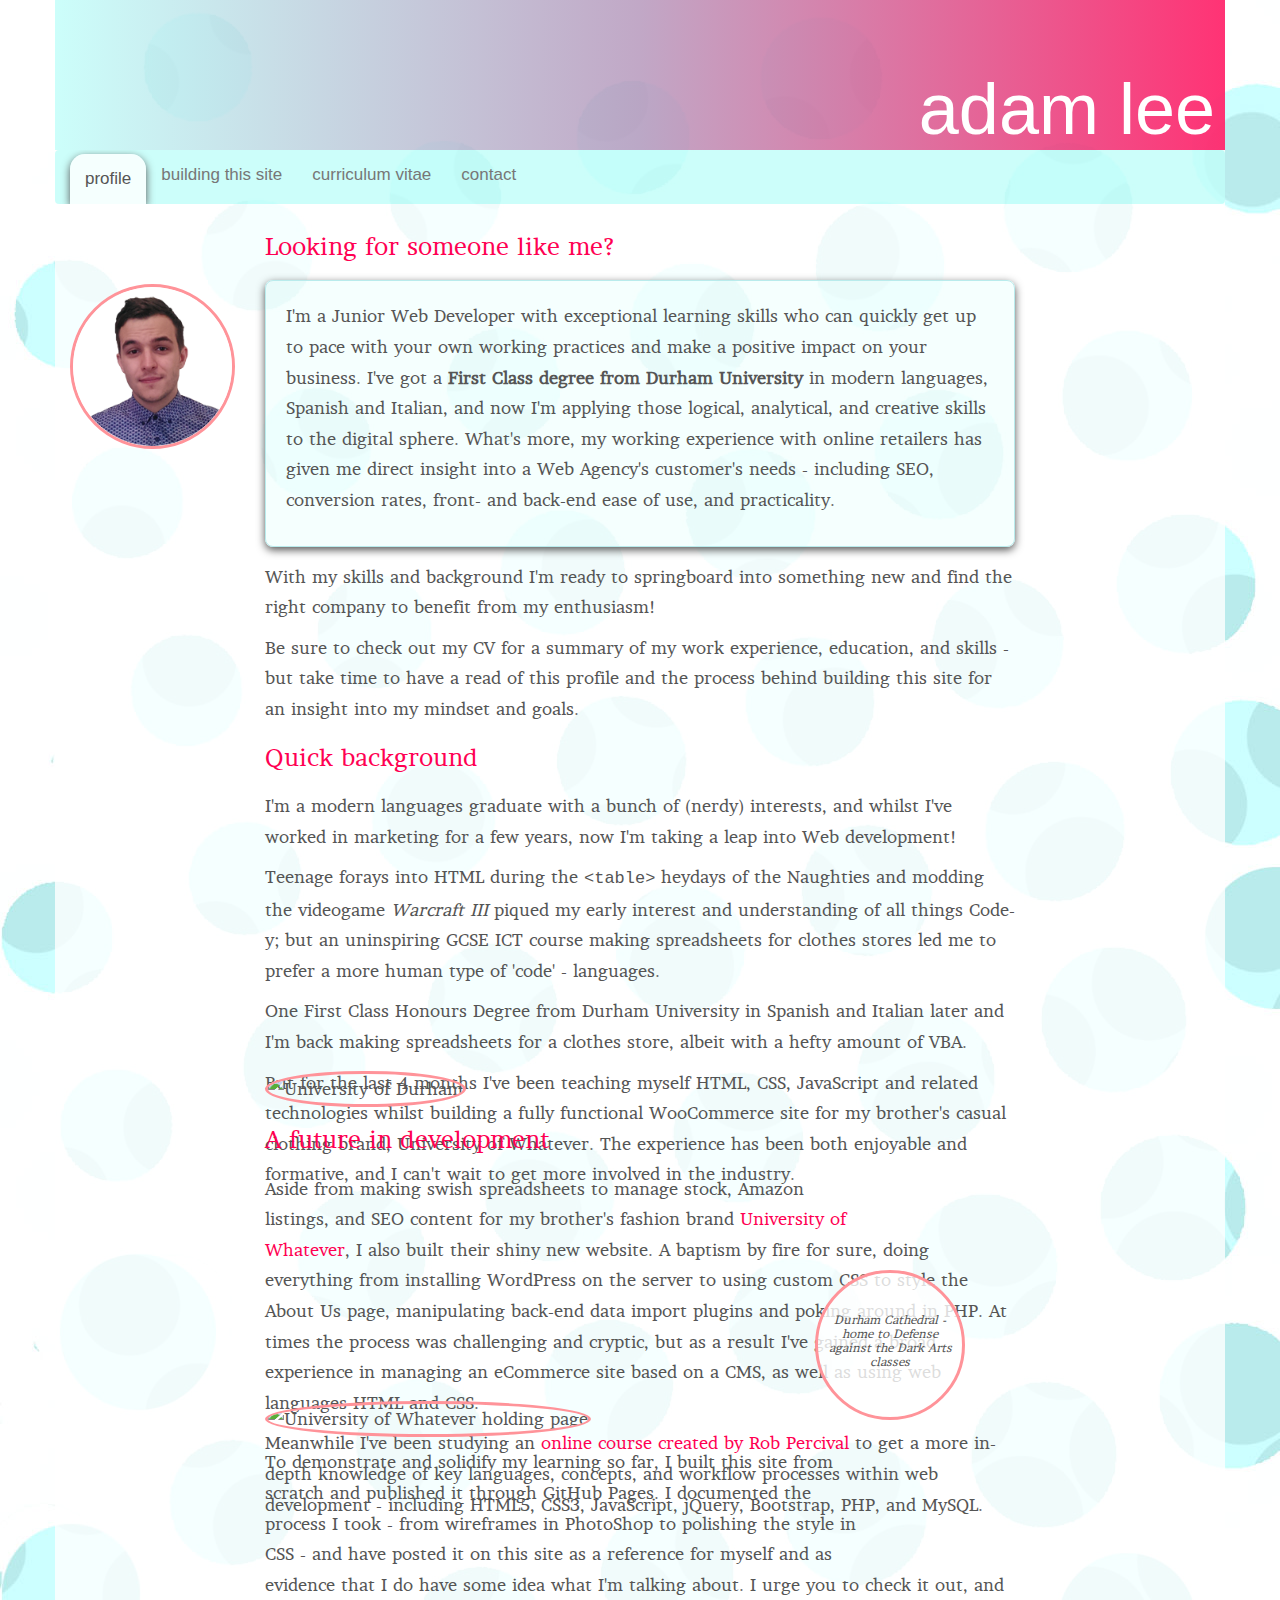
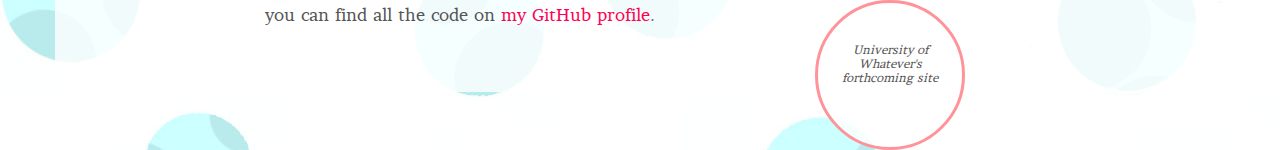
==== commit dfe38811: "Favicon, added intro-bubble class, abridged CV" ====
--- a/index.html
+++ b/index.html
@@ -15,6 +15,8 @@
 	<link rel="stylesheet" href="https://maxcdn.bootstrapcdn.com/bootstrap/3.3.5/css/bootstrap.min.css">
 	<link rel="stylesheet" href="https://maxcdn.bootstrapcdn.com/bootstrap/3.3.5/css/bootstrap-theme.min.css">
 	<link rel="stylesheet" href="style.css">	
+
+	<link rel="icon" type="image/png" href="adam-lee-favicon.ico">
 	
 </head>
 <body>
@@ -90,13 +92,15 @@
 
 								<div class="page-content-p">
 
-									<h3>Why employ me?</h3>
-
-									<p>I'm a Junior Web Developer with exceptional learning skills who can quickly get up to pace with your own working practices and make a positive impact on your business. I've got a <strong>First Class degree from Durham University</strong> in modern languages, Spanish and Italian, and now I'm applying those logical, analytical, and creative skills to the digital sphere. What's more, my working experience with online retailers has given me direct insight into a Web Agency's customer's needs - whether it's SEO, conversion rates, front- and back-end ease of use, and practicality.</p>
-
-									<p>All in all, with my skills and background I'm ready to springboard into something new and find the right company to benefit from my enthusiasm!</p>
-
-									<p>Be sure to check out my CV for a summary of my work experience, education, and skills - but take time to have a read of this profile and the process behind building this site for an insight into my mindset and goals.</p>
+									
+										<h3>Looking for someone like me?</h3>
+										<div class="intro-bubble">
+										<p>I'm a Junior Web Developer with exceptional learning skills who can quickly get up to pace with your own working practices and make a positive impact on your business. I've got a <strong>First Class degree from Durham University</strong> in modern languages, Spanish and Italian, and now I'm applying those logical, analytical, and creative skills to the digital sphere. What's more, my working experience with online retailers has given me direct insight into a Web Agency's customer's needs - including SEO, conversion rates, front- and back-end ease of use, and practicality.</p>
+										</div>
+										<p>With my skills and background I'm ready to springboard into something new and find the right company to benefit from my enthusiasm!</p>
+										
+										<p>Be sure to check out my CV for a summary of my work experience, education, and skills - but take time to have a read of this profile and the process behind building this site for an insight into my mindset and goals.</p>
+									
 
 									<h3>Quick background</h3>
 
@@ -158,7 +162,9 @@
 
 								<h3>Why the explanation?</h3>
 
-								<p>I'm never happy with simply muddling through a process to get to the end result, so I've been careful in building my sites to gain an insight into what's going on as I do it. And how better to present my new webpage knowledge than in a webpage?</p>
+								<div class="intro-bubble">
+									<p>I'm never happy with simply muddling through a process to get to the end result, so I've been careful in building my sites to gain an insight into what's going on as I do it. And how better to present my new webpage knowledge than in a webpage?</p>
+								</div>
 
 								<h3>Stage 1: Concept and Content Plan</h3>
 
@@ -244,11 +250,13 @@
 
 						<div id="content-cv">
 
-							<p class="download-text">Download as PDF <a href="adam-lee-curriculum-vitae09092015-web.pdf" class="download-cv" download><span class="glyphicon glyphicon-download-alt"></span><span class="sr-only">Download CV PDF</span></a></p>
+							<p class="download-text">Download as PDF <a href="adam-lee-curriculum-vitae19092015-web.pdf" class="download-cv" download><span class="glyphicon glyphicon-download-alt"></span><span class="sr-only">Download CV PDF</span></a></p>
 
 							<h3>In short</h3>
 
-							<p>Fast-learning web developer with a background in marketing, a First Class Honours degree from Durham University, and a knack for all things digital. Having taught myself HTML, CSS, and WordPress to produce a fully functioning eCommerce site for a client, I'm looking to grow within a professional agency whilst expanding my skill set.</p>
+							<div class="intro-bubble">
+								<p>Fast-learning web developer with a background in marketing, a First Class Honours degree from Durham University, and a knack for all things digital. Having taught myself HTML, CSS, and WordPress to produce a fully functioning eCommerce site for a client, I'm looking to grow within a professional agency whilst expanding my skill set.</p>
+							</div>
 
 							<h3>Skills &amp; Competencies</h3>
 
@@ -259,8 +267,8 @@
 										<ul>
 											<li>Diligent user of <strong>HTML5</strong> with a keen eye for compliant, semantic, and organised code</li>
 											<li>Experienced in converting my own designs to <strong>CSS3</strong> from PSD, and adapting existing styles to create functional, appealing, and responsive websites</li>
-											<li>Creative user of <strong>JavaScript &amp; jQuery</strong> to create interesting, dynamic web elements to improve a site's feel and functionality</li>
-											<li>Beginner-level knowledge of the uses and value of <strong>PHP</strong> as a back-end language</li>
+											<li>Creative user of <strong>JavaScript &amp; jQuery</strong></li>
+											<li>Beginner-level knowledge of the uses and value of <strong>PHP</strong></li>
 											<li>Understanding and experience in use of <strong>Git</strong> version control software as a collaboration tool and back-up system</li>
 										</ul>
 									</td>
@@ -280,11 +288,12 @@
 									<th>Digital</th>
 									<td>
 										<ul>
+											
+											<li>Understanding of databases and self-taught <strong>SQL</strong></li>
+											<li>Highly proficient in use of social media for business, including Facebook, Twitter, Pinterest, Tumblr, Google+, YouTube, and social media management systems Hootsuite and Buffer. Well accustomed to use of WordPress for blogs</li>
+											<li>Experience and trained in use of <strong>Google analytics</strong>, and familiar with <strong>Google AdWords</strong>. Experienced in use of <strong>Radian6</strong> social media listening tool</li>
+											<li>Practical user of <strong>Adobe PhotoShop</strong> for wireframe design, creation of visual mock-ups, and essential modifications to graphics</li>
 											<li>Proficient use of <strong>MS Excel</strong> and <strong>Word</strong>, including a good standard of <strong>VBA for Excel</strong>, used to create dynamic and powerful spreadsheets to streamline work processes</li>
-											<li>Understanding of databases and self-taught <strong>SQL</strong>, with experience in their construction</li>
-											<li>Highly proficient in use of social media for business, including Facebook, Twitter, Pinterest, Tumblr, Google+, YouTube, and social media management systems Hootsuite and Buffer. Well accustomed to use of WordPress for blogs</li>
-											<li>Experience and trained in use of <strong>Google analytics</strong>, and familiar with <strong>Google AdWords</strong>. Experienced in use of <strong>Radian6</strong> social media analytics</li>
-											<li>Practical user of <strong>Adobe PhotoShop</strong> for wireframe design, creation of visual mock-ups, and essential modifications to graphics</li>
 											<li>Self-confessed geek - I love teaching myself  new software and programming languages (like GameMaker Language) and am always keen to pick up new digital skills!</li>
 										</ul>
 									</td>
@@ -353,13 +362,10 @@
 							<p><strong>Marketing and Social Media Assistant</strong><br>
 							<em><a href="http://www.bangandstrike.com" target="_blank">BANG+STRIKE</a> (Online retailer of men's underwear) August 2014 - February 2015</em>
 								<ul>
-									<li>Responsible for the site's numerous social channels, including Facebook, Twitter, Instagram, Pinterest, Tumblr, and Google+, and co-ordinating with the Marketing Manager and Creative Director to deliver the marketing strategy evenly</li>
+									<li>Responsible for the site's numerous social channels, including Facebook, Twitter, Instagram, Pinterest, Tumblr, and Google+</li>
 									<li>Monitored Google Analytics on a weekly basis for feedback on blog popularity, inbound links, and social media coverage. Also attended Google Analytics training</li>
 									<li>Researched and monitored competitors and the market, optimising social media and blogs to keep up with advances</li>
-									<li>Enacted A/B testing on Facebook posts to find the most successful content formula</li>
 									<li>Principal blog-writer, responsible for creation of interesting, creative, and SEO-friendly content on WordPress.</li>
-									<li>PR responsibilities including communicating with models and other public figures to create Q&amp;A posts, and outreach to key influencers to feature our content</li>
-
 								</ul>
 							</p>
 
@@ -378,20 +384,17 @@
 							<ul>
 								<li>Quickly learnt to use Salesforce's Radian6 social media monitoring tool, assisting on two team projects to produce reports for client Reckitt Benckiser within my first week</li>
 								<li>Analysed and critiqued effectiveness of social media campaigns for FMCG brands, gaining insight on customer/market usage of social platforms, and discovering opportunities for brand engagement for clients</li>
-								<li>Identified social media personas and how they interacted with the brand to advise the client on how to effectively engage different demographics</li>
 								<li>Acted independently to compile a list of recommendations for the improvement of the Radian6 software</li>
-								<li>Using Excel, converted raw data into revealing graphs and actionable insights in reports for clients, taking an active role in putting forward suggestions and discoveries</li>
 								<li>Planned and produced individual written snapshot reports for clients such as Unilever</li>
-								<li>Employed language and cultural skills in order to analyse data from global markets in Spanish, Italian, and French</li>
 							</ul></p>
 
 							<p>
 								<strong>Amazon Marketing Specialist</strong><br>
 								<em>UOW Limited (Online clothing brand) August 2013 - May 2014</em>
 								<ul>
-									<li>Personally doubled the brand's Amazon traffic through significant breakthroughs in understanding the algorithm</li>
-									<li>Regularly analysed sales, page views and conversion rates through weekly reports and the creation of a database, allowing the company to highlight problematic and successful listings</li>
-									<li>Managed Amazon listings - adding new products, pruning old ones, and optimising existing products through CSV imports to ensure continuity and performance across the European and American platforms</li>
+									<li>Personally doubled the brand's Amazon traffic through significant breakthroughs in listings optimisation</li>
+									<li>Regularly analysed sales, page views and conversion rates through weekly reports and the creation of a database of all orders, allowing the company to highlight problematic and successful listings</li>
+									<li>Managed Amazon listings - adding new products, pruning old ones, and optimising existing products through CSV imports, ensuring continuity and performance across the European and American platforms</li>
 									<li>Responsible for all copywriting - the website, product descriptions, brand message - and communications with translators and web developers</li>
 								</ul>
 							</p>
@@ -424,7 +427,7 @@
 
 							<hr>
 
-							<p>To get in touch, email me at <a href="mailto:alee8684@gmail.com" title="Email me">alee8648@gmail.com</a>, or <a href="adam-lee-curriculum-vitae09092015-web.pdf" title="Download my CV" download>download the PDF version</a> of my CV to access my phone number.</p>
+							<p>To get in touch, email me at <a href="mailto:alee8684@gmail.com" title="Email me">alee8648@gmail.com</a>, or <a href="adam-lee-curriculum-vitae19092015-web.pdf" title="Download my CV" download>download the PDF version</a> of my CV to access my phone number.</p>
 
 						
 
@@ -439,18 +442,17 @@
 
 							<p>
 								<span class="social-links">
+									<a href="https://github.com/alee8648" target="_blank"><i class="fa fa-github"></i><span class="sr-only">GitHub</span></a>
+									<a href="https://uk.linkedin.com/pub/adam-lee/79/605/399" target="_blank"><i class="fa fa-linkedin"></i><span class="sr-only">LinkedIn</span></a>
 									<a href="https://twitter.com/adamLUDIK" target="_blank"><i class="fa fa-twitter"></i><span class="sr-only">Twitter</span></a>
 									<a href="https://instagram.com/splungey/" target="_blank"><i class="fa fa-instagram"></i><span class="sr-only">Instagram</span></a>
-									<a href="https://www.pinterest.com/adamLUDIK/" target="_blank"><i class="fa fa-pinterest"></i><span class="sr-only">Pinterest</span></a>
-									<a href="https://github.com/alee8648" target="_blank"><i class="fa fa-github"></i><span class="sr-only">GitHub</span></a>
-									<a href="https://uk.linkedin.com/pub/adam-lee/79/605/399" target="_blank"><i class="fa fa-linkedin"></i><span class="sr-only">LinkedIn</span></a>
 									<a href="https://ludikgaming.wordpress.com/" target="_blank"><i class="fa fa-wordpress"></i><span class="sr-only">WordPress Blog</span></a>
 								</span>
 							</p>
 
 							<p>For a phone number, download my CV as a PDF </p>
 
-							<p><a href="adam-lee-curriculum-vitae09092015-web.pdf" class="download-cv" download><span class="glyphicon glyphicon-download-alt"></span><span class="sr-only">Download my CV</span></a></p>
+							<p><a href="adam-lee-curriculum-vitae19092015-web.pdf" class="download-cv" download><span class="glyphicon glyphicon-download-alt"></span><span class="sr-only">Download my CV</span></a></p>
 
 							<p><em>Don't be a stranger!</em></p>
 
--- a/style.css
+++ b/style.css
@@ -82,6 +82,7 @@
 .navbar-default .navbar-nav > .active > a:hover, 
 .navbar-default .navbar-nav > .active > a:focus {
   background-image: none;
+  background-color: #FBFFFF;
   border-bottom: none;
   box-shadow: 0 3px 9px;
 }
@@ -128,6 +129,7 @@
 .navbar-collapse {
   border-top: none;
 }
+
 
 .scroll-to-top {
   font-size: 200%;
@@ -196,6 +198,12 @@
   margin: auto;
 }
 
+@media (min-width: 768px) {
+  .inset-image {
+    padding-top: 70px;
+  }
+}
+
 
 
 /*        Content          */
@@ -224,6 +232,15 @@
 
 
 /*        Content pages         */
+
+.intro-bubble {
+  background-color: rgba(204,254,251,0.2);
+  border-radius: 8px;
+  border: solid #B9EBEC 1px;
+  box-shadow: 0 3px 9px;
+  padding: 20px;
+  margin-bottom: 15px;
+}
 
 
 
